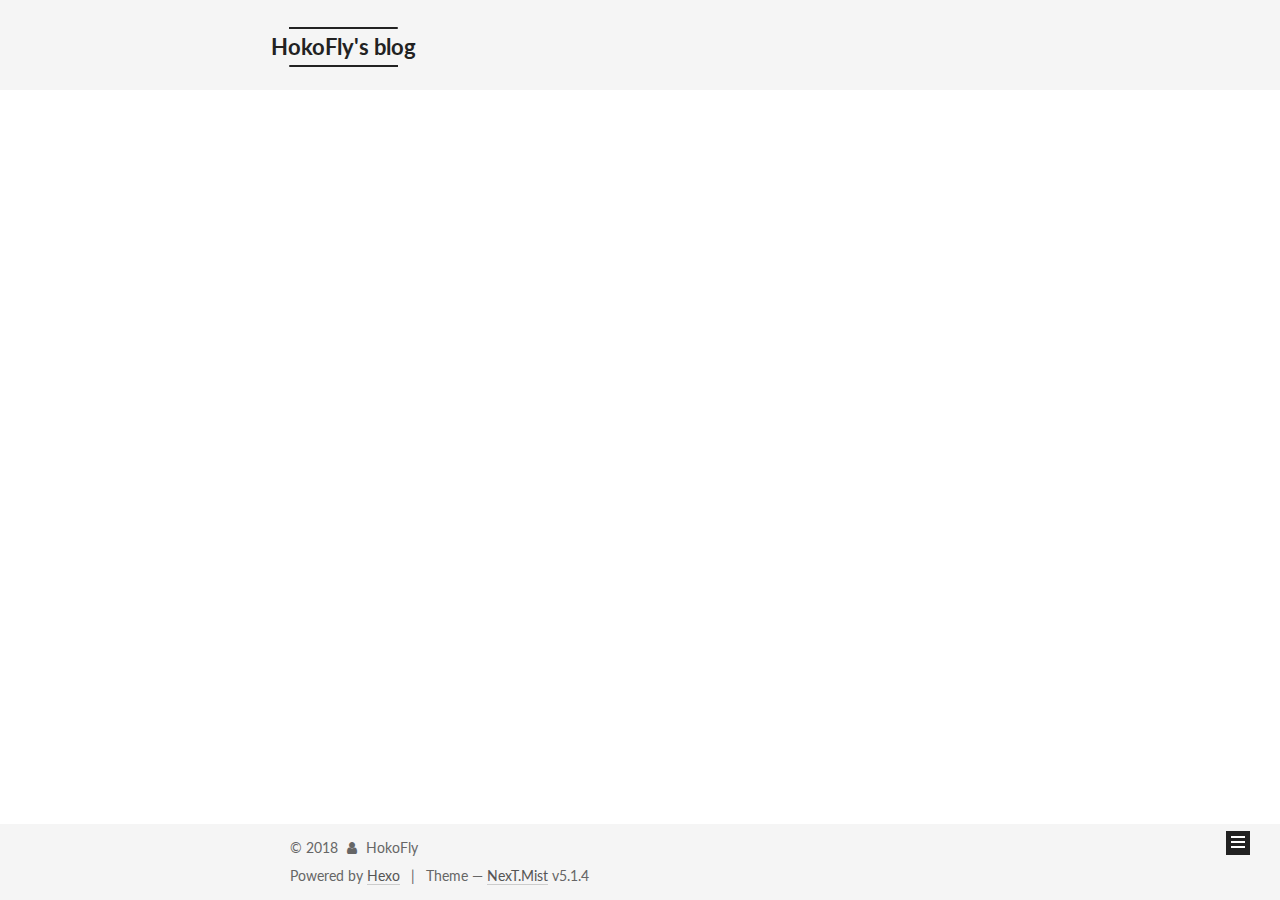
==== index.html @ 90f6cbaa "Site updated: 2018-04-08 17:43:08" ====
<!DOCTYPE html>



  


<html class="theme-next mist use-motion" lang="">
<head>
  <meta charset="UTF-8"/>
<meta http-equiv="X-UA-Compatible" content="IE=edge" />
<meta name="viewport" content="width=device-width, initial-scale=1, maximum-scale=1"/>
<meta name="theme-color" content="#222">









<meta http-equiv="Cache-Control" content="no-transform" />
<meta http-equiv="Cache-Control" content="no-siteapp" />
















  
  
  <link href="/lib/fancybox/source/jquery.fancybox.css?v=2.1.5" rel="stylesheet" type="text/css" />




  
  
  
  

  
    
    
  

  

  

  

  

  
    
    
    <link href="//fonts.googleapis.com/css?family=Lato:300,300italic,400,400italic,700,700italic&subset=latin,latin-ext" rel="stylesheet" type="text/css">
  






<link href="/lib/font-awesome/css/font-awesome.min.css?v=4.6.2" rel="stylesheet" type="text/css" />

<link href="/css/main.css?v=5.1.4" rel="stylesheet" type="text/css" />


  <link rel="apple-touch-icon" sizes="180x180" href="/images/apple-touch-icon-next.png?v=5.1.4">


  <link rel="icon" type="image/png" sizes="32x32" href="/images/favicon-32x32-next.png?v=5.1.4">


  <link rel="icon" type="image/png" sizes="16x16" href="/images/favicon-16x16-next.png?v=5.1.4">


  <link rel="mask-icon" href="/images/logo.svg?v=5.1.4" color="#222">





  <meta name="keywords" content="Hexo, NexT" />





  <link rel="alternate" href="/atom.xml" title="HokoFly's blog" type="application/atom+xml" />






<meta property="og:type" content="website">
<meta property="og:title" content="HokoFly&#39;s blog">
<meta property="og:url" content="https://hokofly.github.io/index.html">
<meta property="og:site_name" content="HokoFly&#39;s blog">
<meta property="og:locale" content="default">
<meta name="twitter:card" content="summary">
<meta name="twitter:title" content="HokoFly&#39;s blog">



<script type="text/javascript" id="hexo.configurations">
  var NexT = window.NexT || {};
  var CONFIG = {
    root: '/',
    scheme: 'Mist',
    version: '5.1.4',
    sidebar: {"position":"left","display":"post","offset":12,"b2t":false,"scrollpercent":false,"onmobile":false},
    fancybox: true,
    tabs: true,
    motion: {"enable":true,"async":false,"transition":{"post_block":"fadeIn","post_header":"slideDownIn","post_body":"slideDownIn","coll_header":"slideLeftIn","sidebar":"slideUpIn"}},
    duoshuo: {
      userId: '0',
      author: 'Author'
    },
    algolia: {
      applicationID: '',
      apiKey: '',
      indexName: '',
      hits: {"per_page":10},
      labels: {"input_placeholder":"Search for Posts","hits_empty":"We didn't find any results for the search: ${query}","hits_stats":"${hits} results found in ${time} ms"}
    }
  };
</script>



  <link rel="canonical" href="https://hokofly.github.io/"/>





  <title>HokoFly's blog</title>
  




<script>
  (function(i,s,o,g,r,a,m){i['GoogleAnalyticsObject']=r;i[r]=i[r]||function(){
            (i[r].q=i[r].q||[]).push(arguments)},i[r].l=1*new Date();a=s.createElement(o),
          m=s.getElementsByTagName(o)[0];a.async=1;a.src=g;m.parentNode.insertBefore(a,m)
  })(window,document,'script','https://www.google-analytics.com/analytics.js','ga');
  ga('create', 'UA-117153284-1', 'auto');
  ga('send', 'pageview');
</script>





</head>

<body itemscope itemtype="http://schema.org/WebPage" lang="default">

  
  
    
  

  <div class="container sidebar-position-left 
  page-home">
    <div class="headband"></div>

    <header id="header" class="header" itemscope itemtype="http://schema.org/WPHeader">
      <div class="header-inner"><div class="site-brand-wrapper">
  <div class="site-meta ">
    

    <div class="custom-logo-site-title">
      <a href="/"  class="brand" rel="start">
        <span class="logo-line-before"><i></i></span>
        <span class="site-title">HokoFly's blog</span>
        <span class="logo-line-after"><i></i></span>
      </a>
    </div>
      
        <p class="site-subtitle"></p>
      
  </div>

  <div class="site-nav-toggle">
    <button>
      <span class="btn-bar"></span>
      <span class="btn-bar"></span>
      <span class="btn-bar"></span>
    </button>
  </div>
</div>

<nav class="site-nav">
  

  
    <ul id="menu" class="menu">
      
        
        <li class="menu-item menu-item-home">
          <a href="/" rel="section">
            
              <i class="menu-item-icon fa fa-fw fa-home"></i> <br />
            
            Home
          </a>
        </li>
      
        
        <li class="menu-item menu-item-tags">
          <a href="/tags/" rel="section">
            
              <i class="menu-item-icon fa fa-fw fa-tags"></i> <br />
            
            Tags
          </a>
        </li>
      
        
        <li class="menu-item menu-item-categories">
          <a href="/categories/" rel="section">
            
              <i class="menu-item-icon fa fa-fw fa-th"></i> <br />
            
            Categories
          </a>
        </li>
      
        
        <li class="menu-item menu-item-archives">
          <a href="/archives/" rel="section">
            
              <i class="menu-item-icon fa fa-fw fa-archive"></i> <br />
            
            Archives
          </a>
        </li>
      

      
    </ul>
  

  
</nav>



 </div>
    </header>

    <main id="main" class="main">
      <div class="main-inner">
        <div class="content-wrap">
          <div id="content" class="content">
            
  <section id="posts" class="posts-expand">
    
      

  

  
  
  

  <article class="post post-type-normal" itemscope itemtype="http://schema.org/Article">
  
  
  
  <div class="post-block">
    <link itemprop="mainEntityOfPage" href="https://hokofly.github.io/2018/04/08/QUIC传输格式规范/">

    <span hidden itemprop="author" itemscope itemtype="http://schema.org/Person">
      <meta itemprop="name" content="HokoFly">
      <meta itemprop="description" content="">
      <meta itemprop="image" content="/images/avatar.jpeg">
    </span>

    <span hidden itemprop="publisher" itemscope itemtype="http://schema.org/Organization">
      <meta itemprop="name" content="HokoFly's blog">
    </span>

    
      <header class="post-header">

        
        
          <h1 class="post-title" itemprop="name headline">
                
                <a class="post-title-link" href="/2018/04/08/QUIC传输格式规范/" itemprop="url">QUIC传输格式规范</a></h1>
        

        <div class="post-meta">
          <span class="post-time">
            
              <span class="post-meta-item-icon">
                <i class="fa fa-calendar-o"></i>
              </span>
              
                <span class="post-meta-item-text">Posted on</span>
              
              <time title="Post created" itemprop="dateCreated datePublished" datetime="2018-04-08T14:44:13+08:00">
                2018-04-08
              </time>
            

            

            
          </span>

          
            <span class="post-category" >
            
              <span class="post-meta-divider">|</span>
            
              <span class="post-meta-item-icon">
                <i class="fa fa-folder-o"></i>
              </span>
              
                <span class="post-meta-item-text">In</span>
              
              
                <span itemprop="about" itemscope itemtype="http://schema.org/Thing">
                  <a href="/categories/协议/" itemprop="url" rel="index">
                    <span itemprop="name">协议</span>
                  </a>
                </span>

                
                
              
            </span>
          

          
            
          

          
          

          

          

          

        </div>
      </header>
    

    
    
    
    <div class="post-body" itemprop="articleBody">

      
      

      
        
          
          介绍(Introduction)QUIC (Quick UDP Internet Connection) is a new multiplexed and secure transport atop UDP, designed from the ground up and optimized for HTTP/2 semantics. While built with HTTP/2 as the primary application protocol, QUIC builds on decades of transport and security experience, and implements mechanisms that make it attractive as a modern general-purpose transport. QUIC provides multiplexing and flow control equivalent to HTTP/2, security equivalent to TLS, and connection semantics, reliability, and congestion control equivalent to TCP. 
QUIC (Quick UDP Internet Connection，快速UDP互联网连接) 是一个新的基于UDP的多路复用且安全的传输协议，它从头开始设计，且为 HTTP/2 语义做了优化。尽管以 HTTP/2 作为主要的应用协议而构建，然而 QUIC 的构建是基于传输和安全领域数十年的经验的，且实现了使它成为有吸引力的现代通用传输协议的机制。QUIC提供了等价于HTTP/2 的多路复用和流控，等价于 TLS 的安全机制，及等价于 TCP 的连接语义、可靠性和拥塞控制。
QUIC operates entirely in userspace, and is currently shipped to users as a part of the Chromium browser, enabling rapid deployment and experimentation. As a userspace transport atop UDP, QUIC allows innovations which have proven difficult to deploy with
          ...
          <!--noindex-->
          <div class="post-button text-center">
            <a class="btn" href="/2018/04/08/QUIC传输格式规范/#more" rel="contents">
              Read more &raquo;
            </a>
          </div>
          <!--/noindex-->
        
      
    </div>
    
    
    

    

    

    

    <footer class="post-footer">
      

      

      

      
      
        <div class="post-eof"></div>
      
    </footer>
  </div>
  
  
  
  </article>


    
  </section>

  


          </div>
          


          

        </div>
        
          
  
  <div class="sidebar-toggle">
    <div class="sidebar-toggle-line-wrap">
      <span class="sidebar-toggle-line sidebar-toggle-line-first"></span>
      <span class="sidebar-toggle-line sidebar-toggle-line-middle"></span>
      <span class="sidebar-toggle-line sidebar-toggle-line-last"></span>
    </div>
  </div>

  <aside id="sidebar" class="sidebar">
    
    <div class="sidebar-inner">

      

      

      <section class="site-overview-wrap sidebar-panel sidebar-panel-active">
        <div class="site-overview">
          <div class="site-author motion-element" itemprop="author" itemscope itemtype="http://schema.org/Person">
            
              <img class="site-author-image" itemprop="image"
                src="/images/avatar.jpeg"
                alt="HokoFly" />
            
              <p class="site-author-name" itemprop="name">HokoFly</p>
              <p class="site-description motion-element" itemprop="description"></p>
          </div>

          <nav class="site-state motion-element">

            
              <div class="site-state-item site-state-posts">
              
                <a href="/archives/">
              
                  <span class="site-state-item-count">1</span>
                  <span class="site-state-item-name">posts</span>
                </a>
              </div>
            

            
              
              
              <div class="site-state-item site-state-categories">
                <a href="/categories/index.html">
                  <span class="site-state-item-count">1</span>
                  <span class="site-state-item-name">categories</span>
                </a>
              </div>
            

            
              
              
              <div class="site-state-item site-state-tags">
                <a href="/tags/index.html">
                  <span class="site-state-item-count">1</span>
                  <span class="site-state-item-name">tags</span>
                </a>
              </div>
            

          </nav>

          
            <div class="feed-link motion-element">
              <a href="/atom.xml" rel="alternate">
                <i class="fa fa-rss"></i>
                RSS
              </a>
            </div>
          

          
            <div class="links-of-author motion-element">
                
                  <span class="links-of-author-item">
                    <a href="https://github.com/HokoFly" target="_blank" title="GitHub">
                      
                        <i class="fa fa-fw fa-github"></i>GitHub</a>
                  </span>
                
                  <span class="links-of-author-item">
                    <a href="mailto:yuxfzju@gmail.com" target="_blank" title="E-Mail">
                      
                        <i class="fa fa-fw fa-envelope"></i>E-Mail</a>
                  </span>
                
            </div>
          

          
          

          
          

          

        </div>
      </section>

      

      

    </div>
  </aside>


        
      </div>
    </main>

    <footer id="footer" class="footer">
      <div class="footer-inner">
        <div class="copyright">&copy; <span itemprop="copyrightYear">2018</span>
  <span class="with-love">
    <i class="fa fa-user"></i>
  </span>
  <span class="author" itemprop="copyrightHolder">HokoFly</span>

  
</div>


  <div class="powered-by">Powered by <a class="theme-link" target="_blank" href="https://hexo.io">Hexo</a></div>



  <span class="post-meta-divider">|</span>



  <div class="theme-info">Theme &mdash; <a class="theme-link" target="_blank" href="https://github.com/iissnan/hexo-theme-next">NexT.Mist</a> v5.1.4</div>




        







        
      </div>
    </footer>

    
      <div class="back-to-top">
        <i class="fa fa-arrow-up"></i>
        
      </div>
    

    

  </div>

  

<script type="text/javascript">
  if (Object.prototype.toString.call(window.Promise) !== '[object Function]') {
    window.Promise = null;
  }
</script>









  












  
  
    <script type="text/javascript" src="/lib/jquery/index.js?v=2.1.3"></script>
  

  
  
    <script type="text/javascript" src="/lib/fastclick/lib/fastclick.min.js?v=1.0.6"></script>
  

  
  
    <script type="text/javascript" src="/lib/jquery_lazyload/jquery.lazyload.js?v=1.9.7"></script>
  

  
  
    <script type="text/javascript" src="/lib/velocity/velocity.min.js?v=1.2.1"></script>
  

  
  
    <script type="text/javascript" src="/lib/velocity/velocity.ui.min.js?v=1.2.1"></script>
  

  
  
    <script type="text/javascript" src="/lib/fancybox/source/jquery.fancybox.pack.js?v=2.1.5"></script>
  


  


  <script type="text/javascript" src="/js/src/utils.js?v=5.1.4"></script>

  <script type="text/javascript" src="/js/src/motion.js?v=5.1.4"></script>



  
  

  

  


  <script type="text/javascript" src="/js/src/bootstrap.js?v=5.1.4"></script>



  


  




	





  





  












  





  

  

  

  
  

  

  

  

</body>
</html>
---- css/main.css ----
/* normalize.css v3.0.2 | MIT License | git.io/normalize */
html {
  font-family: sans-serif; /* 1 */
  -ms-text-size-adjust: 100%; /* 2 */
  -webkit-text-size-adjust: 100%; /* 2 */
}
body {
  margin: 0;
}
article,
aside,
details,
figcaption,
figure,
footer,
header,
hgroup,
main,
menu,
nav,
section,
summary {
  display: block;
}
audio,
canvas,
progress,
video {
  display: inline-block; /* 1 */
  vertical-align: baseline; /* 2 */
}
audio:not([controls]) {
  display: none;
  height: 0;
}
[hidden],
template {
  display: none;
}
a {
  background-color: transparent;
}
a:active,
a:hover {
  outline: 0;
}
abbr[title] {
  border-bottom: 1px dotted;
}
b,
strong {
  font-weight: bold;
}
dfn {
  font-style: italic;
}
h1 {
  font-size: 2em;
  margin: 0.67em 0;
}
mark {
  background: #ff0;
  color: #000;
}
small {
  font-size: 80%;
}
sub,
sup {
  font-size: 75%;
  line-height: 0;
  position: relative;
  vertical-align: baseline;
}
sup {
  top: -0.5em;
}
sub {
  bottom: -0.25em;
}
img {
  border: 0;
}
svg:not(:root) {
  overflow: hidden;
}
figure {
  margin: 1em 40px;
}
hr {
  -moz-box-sizing: content-box;
  box-sizing: content-box;
  height: 0;
}
pre {
  overflow: auto;
}
code,
kbd,
pre,
samp {
  font-family: monospace, monospace;
  font-size: 1em;
}
button,
input,
optgroup,
select,
textarea {
  color: inherit; /* 1 */
  font: inherit; /* 2 */
  margin: 0; /* 3 */
}
button {
  overflow: visible;
}
button,
select {
  text-transform: none;
}
button,
html input[type="button"],
input[type="reset"],
input[type="submit"] {
  -webkit-appearance: button; /* 2 */
  cursor: pointer; /* 3 */
}
button[disabled],
html input[disabled] {
  cursor: default;
}
button::-moz-focus-inner,
input::-moz-focus-inner {
  border: 0;
  padding: 0;
}
input {
  line-height: normal;
}
input[type="checkbox"],
input[type="radio"] {
  box-sizing: border-box; /* 1 */
  padding: 0; /* 2 */
}
input[type="number"]::-webkit-inner-spin-button,
input[type="number"]::-webkit-outer-spin-button {
  height: auto;
}
input[type="search"] {
  -webkit-appearance: textfield; /* 1 */
  -moz-box-sizing: content-box;
  -webkit-box-sizing: content-box; /* 2 */
  box-sizing: content-box;
}
input[type="search"]::-webkit-search-cancel-button,
input[type="search"]::-webkit-search-decoration {
  -webkit-appearance: none;
}
fieldset {
  border: 1px solid #c0c0c0;
  margin: 0 2px;
  padding: 0.35em 0.625em 0.75em;
}
legend {
  border: 0; /* 1 */
  padding: 0; /* 2 */
}
textarea {
  overflow: auto;
}
optgroup {
  font-weight: bold;
}
table {
  border-collapse: collapse;
  border-spacing: 0;
}
td,
th {
  padding: 0;
}
::selection {
  background: #262a30;
  color: #fff;
}
body {
  position: relative;
  font-family: 'Lato', "PingFang SC", "Microsoft YaHei", sans-serif;
  font-size: 14px;
  line-height: 2;
  color: #555;
  background: #fff;
}
@media (max-width: 767px) {
  body {
    padding-right: 0 !important;
  }
}
@media (min-width: 768px) and (max-width: 991px) {
  body {
    padding-right: 0 !important;
  }
}
@media (min-width: 1600px) {
  body {
    font-size: 16px;
  }
}
h1,
h2,
h3,
h4,
h5,
h6 {
  margin: 0;
  padding: 0;
  font-weight: bold;
  line-height: 1.5;
  font-family: 'Lato', "PingFang SC", "Microsoft YaHei", sans-serif;
}
h2,
h3,
h4,
h5,
h6 {
  margin: 20px 0 15px;
}
h1 {
  font-size: 24px;
}
@media (max-width: 767px) {
  h1 {
    font-size: 20px;
  }
}
h2 {
  font-size: 22px;
}
@media (max-width: 767px) {
  h2 {
    font-size: 18px;
  }
}
h3 {
  font-size: 20px;
}
@media (max-width: 767px) {
  h3 {
    font-size: 16px;
  }
}
h4 {
  font-size: 18px;
}
@media (max-width: 767px) {
  h4 {
    font-size: 14px;
  }
}
h5 {
  font-size: 16px;
}
@media (max-width: 767px) {
  h5 {
    font-size: 12px;
  }
}
h6 {
  font-size: 14px;
}
@media (max-width: 767px) {
  h6 {
    font-size: 10px;
  }
}
p {
  margin: 0 0 20px 0;
}
a {
  color: #555;
  text-decoration: none;
  outline: none;
  border-bottom: 1px solid #999;
  word-wrap: break-word;
}
a:hover {
  color: #222;
  border-bottom-color: #222;
}
blockquote {
  margin: 0;
  padding: 0;
}
img {
  display: block;
  margin: auto;
  max-width: 100%;
  height: auto;
}
hr {
  margin: 40px 0;
  height: 3px;
  border: none;
  background-color: #ddd;
  background-image: repeating-linear-gradient(-45deg, #fff, #fff 4px, transparent 4px, transparent 8px);
}
blockquote {
  padding: 0 15px;
  color: #666;
  border-left: 4px solid #ddd;
}
blockquote cite::before {
  content: "-";
  padding: 0 5px;
}
dt {
  font-weight: 700;
}
dd {
  margin: 0;
  padding: 0;
}
kbd {
  border: 1px solid #ccc;
  border-radius: 0.2em;
  box-shadow: 0.1em 0.1em 0.2em rgba(0,0,0,0.1);
  background-color: #f9f9f9;
  font-family: inherit;
  background-image: -webkit-linear-gradient(top, #eee, #fff, #eee);
  padding: 0.1em 0.3em;
  white-space: nowrap;
}
.text-left {
  text-align: left;
}
.text-center {
  text-align: center;
}
.text-right {
  text-align: right;
}
.text-justify {
  text-align: justify;
}
.text-nowrap {
  white-space: nowrap;
}
.text-lowercase {
  text-transform: lowercase;
}
.text-uppercase {
  text-transform: uppercase;
}
.text-capitalize {
  text-transform: capitalize;
}
.center-block {
  display: block;
  margin-left: auto;
  margin-right: auto;
}
.clearfix:before,
.clearfix:after {
  content: " ";
  display: table;
}
.clearfix:after {
  clear: both;
}
.pullquote {
  width: 45%;
}
.pullquote.left {
  float: left;
  margin-left: 5px;
  margin-right: 10px;
}
.pullquote.right {
  float: right;
  margin-left: 10px;
  margin-right: 5px;
}
.affix.affix.affix {
  position: fixed;
}
.translation {
  margin-top: -20px;
  font-size: 14px;
  color: #999;
}
.scrollbar-measure {
  width: 100px;
  height: 100px;
  overflow: scroll;
  position: absolute;
  top: -9999px;
}
.use-motion .motion-element {
  opacity: 0;
}
table {
  margin: 20px 0;
  width: 100%;
  border-collapse: collapse;
  border-spacing: 0;
  border: 1px solid #ddd;
  font-size: 14px;
  table-layout: fixed;
  word-wrap: break-all;
}
table>tbody>tr:nth-of-type(odd) {
  background-color: #f9f9f9;
}
table>tbody>tr:hover {
  background-color: #f5f5f5;
}
caption,
th,
td {
  padding: 8px;
  text-align: left;
  vertical-align: middle;
  font-weight: normal;
}
th,
td {
  border-bottom: 3px solid #ddd;
  border-right: 1px solid #eee;
}
th {
  padding-bottom: 10px;
  font-weight: 700;
}
td {
  border-bottom-width: 1px;
}
html,
body {
  height: 100%;
}
.container {
  position: relative;
  min-height: 100%;
}
.header-inner {
  margin: 0 auto;
  padding: 100px 0 70px;
  width: 700px;
}
@media (min-width: 1600px) {
  .container .header-inner {
    width: 900px;
  }
}
.main {
  padding-bottom: 150px;
}
.main-inner {
  margin: 0 auto;
  width: 700px;
}
@media (min-width: 1600px) {
  .container .main-inner {
    width: 900px;
  }
}
.footer {
  position: absolute;
  left: 0;
  bottom: 0;
  width: 100%;
  min-height: 50px;
}
.footer-inner {
  box-sizing: border-box;
  margin: 20px auto;
  width: 700px;
}
@media (min-width: 1600px) {
  .container .footer-inner {
    width: 900px;
  }
}
pre,
.highlight {
  overflow: auto;
  margin: 20px 0;
  padding: 0;
  font-size: 13px;
  color: #c5c8c6;
  background: #1d1f21;
  line-height: 1.6;
}
pre,
code {
  font-family: consolas, Menlo, "PingFang SC", "Microsoft YaHei", monospace;
}
code {
  padding: 2px 4px;
  word-wrap: break-word;
  color: #555;
  background: #eee;
  border-radius: 3px;
  font-size: 13px;
}
pre {
  padding: 10px;
}
pre code {
  padding: 0;
  color: #c5c8c6;
  background: none;
  text-shadow: none;
}
.highlight {
  border-radius: 1px;
}
.highlight pre {
  border: none;
  margin: 0;
  padding: 10px 0;
}
.highlight table {
  margin: 0;
  width: auto;
  border: none;
}
.highlight td {
  border: none;
  padding: 0;
}
.highlight figcaption {
  font-size: 1em;
  color: #c5c8c6;
  line-height: 1em;
  margin-bottom: 1em;
}
.highlight figcaption:before,
.highlight figcaption:after {
  content: " ";
  display: table;
}
.highlight figcaption:after {
  clear: both;
}
.highlight figcaption a {
  float: right;
  color: #c5c8c6;
}
.highlight figcaption a:hover {
  border-bottom-color: #c5c8c6;
}
.highlight .gutter pre {
  padding-left: 10px;
  padding-right: 10px;
  color: #888f96;
  text-align: right;
  background-color: #000;
}
.highlight .code pre {
  width: 100%;
  padding-left: 10px;
  padding-right: 10px;
  background-color: #1d1f21;
}
.highlight .line {
  height: 20px;
}
.gutter {
  -webkit-user-select: none;
  -moz-user-select: none;
  -ms-user-select: none;
  user-select: none;
}
.gist table {
  width: auto;
}
.gist table td {
  border: none;
}
pre .deletion {
  background: #008000;
}
pre .addition {
  background: #800000;
}
pre .meta {
  color: #b294bb;
}
pre .comment {
  color: #969896;
}
pre .variable,
pre .attribute,
pre .tag,
pre .regexp,
pre .ruby .constant,
pre .xml .tag .title,
pre .xml .pi,
pre .xml .doctype,
pre .html .doctype,
pre .css .id,
pre .css .class,
pre .css .pseudo {
  color: #c66;
}
pre .number,
pre .preprocessor,
pre .built_in,
pre .literal,
pre .params,
pre .constant,
pre .command {
  color: #de935f;
}
pre .ruby .class .title,
pre .css .rules .attribute,
pre .string,
pre .value,
pre .inheritance,
pre .header,
pre .ruby .symbol,
pre .xml .cdata,
pre .special,
pre .number,
pre .formula {
  color: #b5bd68;
}
pre .title,
pre .css .hexcolor {
  color: #8abeb7;
}
pre .function,
pre .python .decorator,
pre .python .title,
pre .ruby .function .title,
pre .ruby .title .keyword,
pre .perl .sub,
pre .javascript .title,
pre .coffeescript .title {
  color: #81a2be;
}
pre .keyword,
pre .javascript .function {
  color: #b294bb;
}
.full-image.full-image.full-image.full-image {
  border: none;
  max-width: 100%;
  width: auto;
  margin: 20px auto 25px;
}
@media (min-width: 992px) {
  .full-image.full-image.full-image.full-image {
    max-width: none;
    width: 110%;
    margin: 25px -5%;
  }
}
.blockquote-center,
.page-home .post-type-quote blockquote,
.page-post-detail .post-type-quote blockquote {
  position: relative;
  margin: 40px 0;
  padding: 0;
  border-left: none;
  text-align: center;
}
.blockquote-center::before,
.page-home .post-type-quote blockquote::before,
.page-post-detail .post-type-quote blockquote::before,
.blockquote-center::after,
.page-home .post-type-quote blockquote::after,
.page-post-detail .post-type-quote blockquote::after {
  position: absolute;
  content: ' ';
  display: block;
  width: 100%;
  height: 24px;
  opacity: 0.2;
  background-repeat: no-repeat;
  background-position: 0 -6px;
  background-size: 22px 22px;
}
.blockquote-center::before,
.page-home .post-type-quote blockquote::before,
.page-post-detail .post-type-quote blockquote::before {
  top: -20px;
  background-image: url("../images/quote-l.svg");
  border-top: 1px solid #ccc;
}
.blockquote-center::after,
.page-home .post-type-quote blockquote::after,
.page-post-detail .post-type-quote blockquote::after {
  bottom: -20px;
  background-image: url("../images/quote-r.svg");
  border-bottom: 1px solid #ccc;
  background-position: 100% 8px;
}
.blockquote-center p,
.page-home .post-type-quote blockquote p,
.page-post-detail .post-type-quote blockquote p,
.blockquote-center div,
.page-home .post-type-quote blockquote div,
.page-post-detail .post-type-quote blockquote div {
  text-align: center;
}
.post .post-body .group-picture img {
  box-sizing: border-box;
  padding: 0 3px;
  border: none;
}
.post .group-picture-row {
  overflow: hidden;
  margin-top: 6px;
}
.post .group-picture-row:first-child {
  margin-top: 0;
}
.post .group-picture-column {
  float: left;
}
.page-post-detail .post-body .group-picture-column {
  float: none;
  margin-top: 10px;
  width: auto !important;
}
.page-post-detail .post-body .group-picture-column img {
  margin: 0 auto;
}
.page-archive .group-picture-container {
  overflow: hidden;
}
.page-archive .group-picture-row {
  float: left;
}
.page-archive .group-picture-row:first-child {
  margin-top: 6px;
}
.page-archive .group-picture-column {
  max-width: 150px;
  max-height: 150px;
}
.post-body .note {
  position: relative;
  padding: 15px;
  margin-bottom: 20px;
  border: 1px solid #eee;
  border-left-width: 5px;
  border-radius: 3px;
}
.post-body .note h2,
.post-body .note h3,
.post-body .note h4,
.post-body .note h5,
.post-body .note h6 {
  margin-top: 0;
  margin-bottom: 0;
  border-bottom: initial;
  padding-top: 0 !important;
}
.post-body .note p:first-child,
.post-body .note ul:first-child,
.post-body .note ol:first-child,
.post-body .note table:first-child,
.post-body .note pre:first-child,
.post-body .note blockquote:first-child {
  margin-top: 0;
}
.post-body .note p:last-child,
.post-body .note ul:last-child,
.post-body .note ol:last-child,
.post-body .note table:last-child,
.post-body .note pre:last-child,
.post-body .note blockquote:last-child {
  margin-bottom: 0;
}
.post-body .note.default {
  border-left-color: #777;
}
.post-body .note.default h2,
.post-body .note.default h3,
.post-body .note.default h4,
.post-body .note.default h5,
.post-body .note.default h6 {
  color: #777;
}
.post-body .note.primary {
  border-left-color: #6f42c1;
}
.post-body .note.primary h2,
.post-body .note.primary h3,
.post-body .note.primary h4,
.post-body .note.primary h5,
.post-body .note.primary h6 {
  color: #6f42c1;
}
.post-body .note.info {
  border-left-color: #428bca;
}
.post-body .note.info h2,
.post-body .note.info h3,
.post-body .note.info h4,
.post-body .note.info h5,
.post-body .note.info h6 {
  color: #428bca;
}
.post-body .note.success {
  border-left-color: #5cb85c;
}
.post-body .note.success h2,
.post-body .note.success h3,
.post-body .note.success h4,
.post-body .note.success h5,
.post-body .note.success h6 {
  color: #5cb85c;
}
.post-body .note.warning {
  border-left-color: #f0ad4e;
}
.post-body .note.warning h2,
.post-body .note.warning h3,
.post-body .note.warning h4,
.post-body .note.warning h5,
.post-body .note.warning h6 {
  color: #f0ad4e;
}
.post-body .note.danger {
  border-left-color: #d9534f;
}
.post-body .note.danger h2,
.post-body .note.danger h3,
.post-body .note.danger h4,
.post-body .note.danger h5,
.post-body .note.danger h6 {
  color: #d9534f;
}
.post-body .label {
  display: inline;
  padding: 0 2px;
  white-space: nowrap;
}
.post-body .label.default {
  background-color: #f0f0f0;
}
.post-body .label.primary {
  background-color: #efe6f7;
}
.post-body .label.info {
  background-color: #e5f2f8;
}
.post-body .label.success {
  background-color: #e7f4e9;
}
.post-body .label.warning {
  background-color: #fcf6e1;
}
.post-body .label.danger {
  background-color: #fae8eb;
}
.post-body .tabs {
  position: relative;
  display: block;
  margin-bottom: 20px;
  padding-top: 10px;
}
.post-body .tabs ul.nav-tabs {
  margin: 0;
  padding: 0;
  display: flex;
  margin-bottom: -1px;
}
@media (max-width: 413px) {
  .post-body .tabs ul.nav-tabs {
    display: block;
    margin-bottom: 5px;
  }
}
.post-body .tabs ul.nav-tabs li.tab {
  list-style-type: none !important;
  margin: 0 0.25em 0 0;
  border-top: 3px solid transparent;
  border-left: 1px solid transparent;
  border-right: 1px solid transparent;
}
@media (max-width: 413px) {
  .post-body .tabs ul.nav-tabs li.tab {
    margin: initial;
    border-top: 1px solid transparent;
    border-left: 3px solid transparent;
    border-right: 1px solid transparent;
    border-bottom: 1px solid transparent;
  }
}
.post-body .tabs ul.nav-tabs li.tab a {
  outline: 0;
  border-bottom: initial;
  display: block;
  line-height: 1.8em;
  padding: 0.25em 0.75em;
  transition-duration: 0.2s;
  transition-timing-function: ease-out;
  transition-delay: 0s;
}
.post-body .tabs ul.nav-tabs li.tab a i {
  width: 1.285714285714286em;
}
.post-body .tabs ul.nav-tabs li.tab.active {
  border-top: 3px solid #fc6423;
  border-left: 1px solid #ddd;
  border-right: 1px solid #ddd;
  background-color: #fff;
}
@media (max-width: 413px) {
  .post-body .tabs ul.nav-tabs li.tab.active {
    border-top: 1px solid #ddd;
    border-left: 3px solid #fc6423;
    border-right: 1px solid #ddd;
    border-bottom: 1px solid #ddd;
  }
}
.post-body .tabs ul.nav-tabs li.tab.active a {
  cursor: default;
  color: #555;
}
.post-body .tabs .tab-content {
  background-color: #fff;
}
.post-body .tabs .tab-content .tab-pane {
  border: 1px solid #ddd;
  padding: 20px 20px 0 20px;
}
.post-body .tabs .tab-content .tab-pane:not(.active) {
  display: none !important;
}
.post-body .tabs .tab-content .tab-pane.active {
  display: block !important;
}
.btn {
  display: inline-block;
  padding: 0 20px;
  font-size: 14px;
  color: #555;
  background: transparent;
  border: 2px solid #222;
  text-decoration: none;
  border-radius: 0;
  transition-property: background-color;
  transition-duration: 0.2s;
  transition-timing-function: ease-in-out;
  transition-delay: 0s;
  line-height: 2;
}
.btn:hover {
  border-color: #222;
  color: #222;
  background: #fff;
}
.btn +.btn {
  margin: 0 0 8px 8px;
}
.btn .fa-fw {
  width: 1.285714285714286em;
  text-align: left;
}
.btn-bar {
  display: block;
  width: 22px;
  height: 2px;
  background: #555;
  border-radius: 1px;
}
.btn-bar+.btn-bar {
  margin-top: 4px;
}
.pagination {
  margin: 120px 0 40px;
  text-align: center;
  border-top: 1px solid #eee;
}
.page-number-basic,
.pagination .prev,
.pagination .next,
.pagination .page-number,
.pagination .space {
  display: inline-block;
  position: relative;
  top: -1px;
  margin: 0 10px;
  padding: 0 11px;
}
@media (max-width: 767px) {
  .page-number-basic,
  .pagination .prev,
  .pagination .next,
  .pagination .page-number,
  .pagination .space {
    margin: 0 5px;
  }
}
.pagination .prev,
.pagination .next,
.pagination .page-number {
  border-bottom: 0;
  border-top: 1px solid #eee;
  transition-property: border-color;
  transition-duration: 0.2s;
  transition-timing-function: ease-in-out;
  transition-delay: 0s;
}
.pagination .prev:hover,
.pagination .next:hover,
.pagination .page-number:hover {
  border-top-color: #222;
}
.pagination .space {
  padding: 0;
  margin: 0;
}
.pagination .prev {
  margin-left: 0;
}
.pagination .next {
  margin-right: 0;
}
.pagination .page-number.current {
  color: #fff;
  background: #ccc;
  border-top-color: #ccc;
}
@media (max-width: 767px) {
  .pagination {
    border-top: none;
  }
  .pagination .prev,
  .pagination .next,
  .pagination .page-number {
    margin-bottom: 10px;
    border-top: 0;
    border-bottom: 1px solid #eee;
    padding: 0 10px;
  }
  .pagination .prev:hover,
  .pagination .next:hover,
  .pagination .page-number:hover {
    border-bottom-color: #222;
  }
}
.comments {
  margin: 60px 20px 0;
}
.tag-cloud {
  text-align: center;
}
.tag-cloud a {
  display: inline-block;
  margin: 10px;
}
.back-to-top {
  box-sizing: border-box;
  position: fixed;
  bottom: -100px;
  right: 30px;
  z-index: 1050;
  padding: 0 6px;
  width: 24px;
  background: #222;
  font-size: 12px;
  opacity: 1;
  color: #fff;
  cursor: pointer;
  text-align: center;
  -webkit-transform: translateZ(0);
  transition-property: bottom;
  transition-duration: 0.2s;
  transition-timing-function: ease-in-out;
  transition-delay: 0s;
}
@media (min-width: 768px) and (max-width: 991px) {
  .back-to-top {
    display: none !important;
  }
}
@media (max-width: 767px) {
  .back-to-top {
    display: none !important;
  }
}
.back-to-top.back-to-top-on {
  bottom: 19px;
}
.header {
  background: transparent;
}
.header-inner {
  position: relative;
}
.headband {
  height: 3px;
  background: #222;
}
.site-meta {
  margin: 0;
  text-align: left;
}
@media (max-width: 767px) {
  .site-meta {
    text-align: center;
  }
}
.brand {
  position: relative;
  display: inline-block;
  padding: 0 40px;
  color: #222;
  background: #222;
  border-bottom: none;
}
.brand:hover {
  color: #222;
}
.logo {
  display: inline-block;
  margin-right: 5px;
  line-height: 36px;
  vertical-align: top;
}
.site-title {
  display: inline-block;
  vertical-align: top;
  line-height: 36px;
  font-size: 20px;
  font-weight: normal;
  font-family: 'Lato', "PingFang SC", "Microsoft YaHei", sans-serif;
}
.site-subtitle {
  margin-top: 10px;
  font-size: 13px;
  color: #999;
}
.use-motion .brand {
  opacity: 0;
}
.use-motion .logo,
.use-motion .site-title,
.use-motion .site-subtitle {
  opacity: 0;
  position: relative;
  top: -10px;
}
.site-nav-toggle {
  display: none;
  position: absolute;
  top: 10px;
  left: 10px;
}
@media (max-width: 767px) {
  .site-nav-toggle {
    display: block;
  }
}
.site-nav-toggle button {
  margin-top: 2px;
  padding: 9px 10px;
  background: transparent;
  border: none;
}
@media (max-width: 767px) {
  .site-nav {
    display: none;
    margin: 0 -10px;
    padding: 0 10px;
    clear: both;
    border-top: 1px solid #ddd;
  }
}
@media (min-width: 768px) and (max-width: 991px) {
  .site-nav {
    display: block !important;
  }
}
@media (min-width: 992px) {
  .site-nav {
    display: block !important;
  }
}
.menu {
  margin-top: 20px;
  padding-left: 0;
  text-align: center;
}
.menu .menu-item {
  display: inline-block;
  margin: 0 10px;
  list-style: none;
}
@media screen and (max-width: 767px) {
  .menu .menu-item {
    margin-top: 10px;
  }
}
.menu .menu-item a {
  display: block;
  font-size: 13px;
  line-height: inherit;
  border-bottom: 1px solid transparent;
  transition-property: border-color;
  transition-duration: 0.2s;
  transition-timing-function: ease-in-out;
  transition-delay: 0s;
}
.menu .menu-item a:hover {
  border-bottom-color: #222;
}
.menu .menu-item .fa {
  margin-right: 5px;
}
.use-motion .menu-item {
  opacity: 0;
}
.post-body {
  font-family: 'Lato', "PingFang SC", "Microsoft YaHei", sans-serif;
}
@media (max-width: 767px) {
  .post-body {
    word-break: break-word;
  }
}
.post-body .fancybox img {
  display: block !important;
  margin: 0 auto;
  cursor: pointer;
  cursor: zoom-in;
  cursor: -webkit-zoom-in;
}
.post-body .image-caption,
.post-body .figure .caption {
  margin: -20px auto 15px;
  text-align: center;
  font-size: 14px;
  color: #999;
  font-weight: bold;
  line-height: 1;
}
.post-sticky-flag {
  display: inline-block;
  font-size: 16px;
  -ms-transform: rotate(30deg);
  -webkit-transform: rotate(30deg);
  -moz-transform: rotate(30deg);
  -ms-transform: rotate(30deg);
  -o-transform: rotate(30deg);
  transform: rotate(30deg);
}
.use-motion .post-block,
.use-motion .pagination,
.use-motion .comments {
  opacity: 0;
}
.use-motion .post-header {
  opacity: 0;
}
.use-motion .post-body {
  opacity: 0;
}
.use-motion .collection-title {
  opacity: 0;
}
.posts-expand {
  padding-top: 40px;
}
@media (max-width: 767px) {
  .posts-expand {
    margin: 0 20px;
  }
  .post-body pre .gutter pre {
    padding-right: 10px;
  }
  .post-body .highlight {
    margin-left: 0px;
    margin-right: 0px;
    padding: 0;
  }
  .post-body .highlight .gutter pre {
    padding-right: 10px;
  }
}
@media (min-width: 992px) {
  .posts-expand .post-body {
    text-align: justify;
  }
}
.posts-expand .post-body h2,
.posts-expand .post-body h3,
.posts-expand .post-body h4,
.posts-expand .post-body h5,
.posts-expand .post-body h6 {
  padding-top: 10px;
}
.posts-expand .post-body h2 .header-anchor,
.posts-expand .post-body h3 .header-anchor,
.posts-expand .post-body h4 .header-anchor,
.posts-expand .post-body h5 .header-anchor,
.posts-expand .post-body h6 .header-anchor {
  float: right;
  margin-left: 10px;
  color: #ccc;
  border-bottom-style: none;
  visibility: hidden;
}
.posts-expand .post-body h2 .header-anchor:hover,
.posts-expand .post-body h3 .header-anchor:hover,
.posts-expand .post-body h4 .header-anchor:hover,
.posts-expand .post-body h5 .header-anchor:hover,
.posts-expand .post-body h6 .header-anchor:hover {
  color: inherit;
}
.posts-expand .post-body h2:hover .header-anchor,
.posts-expand .post-body h3:hover .header-anchor,
.posts-expand .post-body h4:hover .header-anchor,
.posts-expand .post-body h5:hover .header-anchor,
.posts-expand .post-body h6:hover .header-anchor {
  visibility: visible;
}
.posts-expand .post-body ul li {
  list-style: circle;
}
.posts-expand .post-body img {
  box-sizing: border-box;
  margin: auto;
  padding: 3px;
  border: 1px solid #ddd;
}
.posts-expand .post-body .fancybox img {
  margin: 0 auto 25px;
}
@media (max-width: 767px) {
  .posts-collapse {
    margin: 0 20px;
  }
  .posts-collapse .post-title,
  .posts-collapse .post-meta {
    display: block;
    width: auto;
    text-align: left;
  }
}
.posts-collapse {
  position: relative;
  z-index: 1010;
  margin-left: 0;
}
.posts-collapse::after {
  content: " ";
  position: absolute;
  top: 20px;
  left: 0;
  margin-left: -2px;
  width: 4px;
  height: 100%;
  background: #f5f5f5;
  z-index: -1;
}
@media (max-width: 767px) {
  .posts-collapse {
    margin: 0 20px;
  }
}
.posts-collapse .collection-title {
  position: relative;
  margin: 60px 0;
}
.posts-collapse .collection-title h1,
.posts-collapse .collection-title h2 {
  margin-left: 20px;
}
.posts-collapse .collection-title small {
  color: #bbb;
  margin-left: 5px;
}
.posts-collapse .collection-title::before {
  content: " ";
  position: absolute;
  left: 0;
  top: 50%;
  margin-left: -4px;
  margin-top: -4px;
  width: 8px;
  height: 8px;
  background: #bbb;
  border-radius: 50%;
}
.posts-collapse .post {
  margin: 30px 0;
}
.posts-collapse .post-header {
  position: relative;
  transition-duration: 0.2s;
  transition-timing-function: ease-in-out;
  transition-delay: 0s;
  transition-property: border;
  border-bottom: 1px dashed #ccc;
}
.posts-collapse .post-header::before {
  content: " ";
  position: absolute;
  left: 0;
  top: 12px;
  width: 6px;
  height: 6px;
  margin-left: -4px;
  background: #bbb;
  border-radius: 50%;
  border: 1px solid #fff;
  transition-duration: 0.2s;
  transition-timing-function: ease-in-out;
  transition-delay: 0s;
  transition-property: background;
}
.posts-collapse .post-header:hover {
  border-bottom-color: #666;
}
.posts-collapse .post-header:hover::before {
  background: #222;
}
.posts-collapse .post-meta {
  position: absolute;
  font-size: 12px;
  left: 20px;
  top: 5px;
}
.posts-collapse .post-comments-count {
  display: none;
}
.posts-collapse .post-title {
  margin-left: 60px;
  font-size: 16px;
  font-weight: normal;
  line-height: inherit;
}
.posts-collapse .post-title::after {
  margin-left: 3px;
  opacity: 0.6;
}
.posts-collapse .post-title a {
  color: #666;
  border-bottom: none;
}
.page-home .post-type-quote .post-header,
.page-post-detail .post-type-quote .post-header,
.page-home .post-type-quote .post-tags,
.page-post-detail .post-type-quote .post-tags {
  display: none;
}
.posts-expand .post-title {
  text-align: center;
  word-break: break-word;
  font-weight: 400;
}
.posts-expand .post-title-link {
  display: inline-block;
  position: relative;
  color: #555;
  border-bottom: none;
  line-height: 1.2;
  vertical-align: top;
}
.posts-expand .post-title-link::before {
  content: "";
  position: absolute;
  width: 100%;
  height: 2px;
  bottom: 0;
  left: 0;
  background-color: #000;
  visibility: hidden;
  -webkit-transform: scaleX(0);
  -moz-transform: scaleX(0);
  -ms-transform: scaleX(0);
  -o-transform: scaleX(0);
  transform: scaleX(0);
  transition-duration: 0.2s;
  transition-timing-function: ease-in-out;
  transition-delay: 0s;
}
.posts-expand .post-title-link:hover::before {
  visibility: visible;
  -webkit-transform: scaleX(1);
  -moz-transform: scaleX(1);
  -ms-transform: scaleX(1);
  -o-transform: scaleX(1);
  transform: scaleX(1);
}
.posts-expand .post-title-link .fa {
  font-size: 16px;
}
.posts-expand .post-meta {
  margin: 3px 0 60px 0;
  color: #999;
  font-family: 'Lato', "PingFang SC", "Microsoft YaHei", sans-serif;
  font-size: 12px;
  text-align: center;
}
.posts-expand .post-meta .post-category-list {
  display: inline-block;
  margin: 0;
  padding: 3px;
}
.posts-expand .post-meta .post-category-list-link {
  color: #999;
}
.posts-expand .post-meta .post-description {
  font-size: 14px;
  margin-top: 2px;
}
.post-meta-divider {
  margin: 0 0.5em;
}
.post-meta-item-icon {
  margin-right: 3px;
}
@media (min-width: 768px) and (max-width: 991px) {
  .post-meta-item-icon {
    display: inline-block;
  }
}
@media (max-width: 767px) {
  .post-meta-item-icon {
    display: inline-block;
  }
}
@media (min-width: 768px) and (max-width: 991px) {
  .post-meta-item-text {
    display: none;
  }
}
@media (max-width: 767px) {
  .post-meta-item-text {
    display: none;
  }
}
@media (max-width: 767px) {
  .posts-expand .post-comments-count {
    display: none;
  }
}
.post-button {
  margin-top: 40px;
}
.posts-expand .post-tags {
  margin-top: 40px;
  text-align: center;
}
.posts-expand .post-tags a {
  display: inline-block;
  margin-right: 10px;
  font-size: 13px;
}
.post-nav {
  display: table;
  margin-top: 15px;
  width: 100%;
  border-top: 1px solid #eee;
}
.post-nav-divider {
  display: table-cell;
  width: 10%;
}
.post-nav-item {
  display: table-cell;
  padding: 10px 0 0 0;
  width: 45%;
  vertical-align: top;
}
.post-nav-item a {
  position: relative;
  display: block;
  line-height: 25px;
  font-size: 14px;
  color: #555;
  border-bottom: none;
}
.post-nav-item a:hover {
  color: #222;
  border-bottom: none;
}
.post-nav-item a:active {
  top: 2px;
}
.post-nav-item .fa {
  position: absolute;
  top: 8px;
  left: 0;
  font-size: 12px;
}
.post-nav-next a {
  padding-left: 15px;
}
.post-nav-prev {
  text-align: right;
}
.post-nav-prev a {
  padding-right: 15px;
}
.post-nav-prev .fa {
  right: 0;
  left: auto;
}
.posts-expand .post-eof {
  display: block;
  margin: 80px auto 60px;
  width: 8%;
  height: 1px;
  background: #ccc;
  text-align: center;
}
.post:last-child .post-eof.post-eof.post-eof {
  display: none;
}
.post-gallery {
  display: table;
  table-layout: fixed;
  width: 100%;
  border-collapse: separate;
}
.post-gallery-row {
  display: table-row;
}
.post-gallery .post-gallery-img {
  display: table-cell;
  text-align: center;
  vertical-align: middle;
  border: none;
}
.post-gallery .post-gallery-img img {
  max-width: 100%;
  max-height: 100%;
  border: none;
}
.fancybox-close,
.fancybox-close:hover {
  border: none;
}
.rtl.post-body p,
.rtl.post-body a,
.rtl.post-body h1,
.rtl.post-body h2,
.rtl.post-body h3,
.rtl.post-body h4,
.rtl.post-body h5,
.rtl.post-body h6,
.rtl.post-body li,
.rtl.post-body ul,
.rtl.post-body ol {
  direction: rtl;
  font-family: UKIJ Ekran;
}
.rtl.post-title {
  font-family: UKIJ Ekran;
}
.sidebar {
  position: fixed;
  right: 0;
  top: 0;
  bottom: 0;
  width: 0;
  z-index: 1040;
  box-shadow: inset 0 2px 6px #000;
  background: #222;
  -webkit-transform: translateZ(0);
}
.sidebar a {
  color: #999;
  border-bottom-color: #555;
}
.sidebar a:hover {
  color: #eee;
}
@media (min-width: 768px) and (max-width: 991px) {
  .sidebar {
    display: none !important;
  }
}
@media (max-width: 767px) {
  .sidebar {
    display: none !important;
  }
}
.sidebar-inner {
  position: relative;
  padding: 20px 10px;
  color: #999;
  text-align: center;
}
.site-overview-wrap {
  overflow: hidden;
}
.site-overview {
  overflow-y: auto;
  overflow-x: hidden;
}
.sidebar-toggle {
  position: fixed;
  right: 30px;
  bottom: 45px;
  width: 14px;
  height: 14px;
  padding: 5px;
  background: #222;
  line-height: 0;
  z-index: 1050;
  cursor: pointer;
  -webkit-transform: translateZ(0);
}
@media (min-width: 768px) and (max-width: 991px) {
  .sidebar-toggle {
    display: none !important;
  }
}
@media (max-width: 767px) {
  .sidebar-toggle {
    display: none !important;
  }
}
.sidebar-toggle-line {
  position: relative;
  display: inline-block;
  vertical-align: top;
  height: 2px;
  width: 100%;
  background: #fff;
  margin-top: 3px;
}
.sidebar-toggle-line:first-child {
  margin-top: 0;
}
.site-author-image {
  display: block;
  margin: 0 auto;
  padding: 2px;
  max-width: 96px;
  height: auto;
  border: 2px solid #333;
}
.site-author-name {
  margin: 5px 0 0;
  text-align: center;
  color: #f5f5f5;
  font-weight: normal;
}
.site-description {
  margin-top: 5px;
  text-align: center;
  font-size: 14px;
  color: #999;
}
.site-state {
  overflow: hidden;
  line-height: 1.4;
  white-space: nowrap;
  text-align: center;
}
.site-state-item {
  display: inline-block;
  padding: 0 15px;
  border-left: 1px solid #333;
}
.site-state-item:first-child {
  border-left: none;
}
.site-state-item a {
  border-bottom: none;
}
.site-state-item-count {
  display: block;
  text-align: center;
  color: inherit;
  font-weight: 600;
  font-size: 18px;
}
.site-state-item-name {
  font-size: 13px;
  color: inherit;
}
.feed-link {
  margin-top: 20px;
}
.feed-link a {
  display: inline-block;
  padding: 0 15px;
  color: #fc6423;
  border: 1px solid #fc6423;
  border-radius: 4px;
}
.feed-link a i {
  color: #fc6423;
  font-size: 14px;
}
.feed-link a:hover {
  color: #fff;
  background: #fc6423;
}
.feed-link a:hover i {
  color: #fff;
}
.links-of-author {
  margin-top: 20px;
}
.links-of-author a {
  display: inline-block;
  vertical-align: middle;
  margin-right: 10px;
  margin-bottom: 10px;
  border-bottom-color: #555;
  font-size: 13px;
}
.links-of-author a:before {
  display: inline-block;
  vertical-align: middle;
  margin-right: 3px;
  content: " ";
  width: 4px;
  height: 4px;
  border-radius: 50%;
  background: #08bab9;
}
.links-of-blogroll {
  font-size: 13px;
}
.links-of-blogroll-title {
  margin-top: 20px;
  font-size: 14px;
  font-weight: 600;
}
.links-of-blogroll-list {
  margin: 0;
  padding: 0;
  list-style: none;
}
.links-of-blogroll-item {
  padding: 2px 10px;
}
.links-of-blogroll-item a {
  max-width: 280px;
  box-sizing: border-box;
  display: inline-block;
  overflow: hidden;
  white-space: nowrap;
  text-overflow: ellipsis;
}
.sidebar-nav {
  margin: 0 0 20px;
  padding-left: 0;
}
.sidebar-nav li {
  display: inline-block;
  cursor: pointer;
  border-bottom: 1px solid transparent;
  font-size: 14px;
  color: #555;
}
.sidebar-nav li:hover {
  color: #f5f5f5;
}
.page-post-detail .sidebar-nav-toc {
  padding: 0 5px;
}
.page-post-detail .sidebar-nav-overview {
  margin-left: 10px;
}
.sidebar-nav .sidebar-nav-active {
  color: #87daff;
  border-bottom-color: #87daff;
}
.sidebar-nav .sidebar-nav-active:hover {
  color: #87daff;
}
.sidebar-panel {
  display: none;
}
.sidebar-panel-active {
  display: block;
}
.post-toc-empty {
  font-size: 14px;
  color: #666;
}
.post-toc-wrap {
  overflow: hidden;
}
.post-toc {
  overflow: auto;
}
.post-toc ol {
  margin: 0;
  padding: 0 2px 5px 10px;
  text-align: left;
  list-style: none;
  font-size: 14px;
}
.post-toc ol > ol {
  padding-left: 0;
}
.post-toc ol a {
  transition-duration: 0.2s;
  transition-timing-function: ease-in-out;
  transition-delay: 0s;
  transition-property: all;
  color: #999;
  border-bottom-color: #555;
}
.post-toc ol a:hover {
  color: #ccc;
  border-bottom-color: #ccc;
}
.post-toc .nav-item {
  overflow: hidden;
  text-overflow: ellipsis;
  text-align: justify;
  white-space: nowrap;
  line-height: 1.8;
}
.post-toc .nav .nav-child {
  display: none;
}
.post-toc .nav .active > .nav-child {
  display: block;
}
.post-toc .nav .active-current > .nav-child {
  display: block;
}
.post-toc .nav .active-current > .nav-child > .nav-item {
  display: block;
}
.post-toc .nav .active > a {
  color: #87daff;
  border-bottom-color: #87daff;
}
.post-toc .nav .active-current > a {
  color: #87daff;
}
.post-toc .nav .active-current > a:hover {
  color: #87daff;
}
.footer {
  font-size: 14px;
  color: #999;
}
.footer img {
  border: none;
}
.footer-inner {
  text-align: center;
}
.with-love {
  display: inline-block;
  margin: 0 5px;
}
.powered-by,
.theme-info {
  display: inline-block;
}
.cc-license {
  margin-top: 10px;
  text-align: center;
}
.cc-license .cc-opacity {
  opacity: 0.7;
  border-bottom: none;
}
.cc-license .cc-opacity:hover {
  opacity: 0.9;
}
.cc-license img {
  display: inline-block;
}
.theme-next #ds-thread #ds-reset {
  color: #555;
}
.theme-next #ds-thread #ds-reset .ds-replybox {
  margin-bottom: 30px;
}
.theme-next #ds-thread #ds-reset .ds-replybox .ds-avatar,
.theme-next #ds-reset .ds-avatar img {
  box-shadow: none;
}
.theme-next #ds-thread #ds-reset .ds-textarea-wrapper {
  border-color: #c7d4e1;
  background: none;
  border-top-right-radius: 3px;
  border-top-left-radius: 3px;
}
.theme-next #ds-thread #ds-reset .ds-textarea-wrapper textarea {
  height: 60px;
}
.theme-next #ds-reset .ds-rounded-top {
  border-radius: 0;
}
.theme-next #ds-thread #ds-reset .ds-post-toolbar {
  box-sizing: border-box;
  border: 1px solid #c7d4e1;
  background: #f6f8fa;
}
.theme-next #ds-thread #ds-reset .ds-post-options {
  height: 40px;
  border: none;
  background: none;
}
.theme-next #ds-thread #ds-reset .ds-toolbar-buttons {
  top: 11px;
}
.theme-next #ds-thread #ds-reset .ds-sync {
  top: 5px;
}
.theme-next #ds-thread #ds-reset .ds-post-button {
  top: 4px;
  right: 5px;
  width: 90px;
  height: 30px;
  border: 1px solid #c5ced7;
  border-radius: 3px;
  background-image: linear-gradient(#fbfbfc, #f5f7f9);
  color: #60676d;
}
.theme-next #ds-thread #ds-reset .ds-post-button:hover {
  background-position: 0 -30px;
  color: #60676d;
}
.theme-next #ds-thread #ds-reset .ds-comments-info {
  padding: 10px 0;
}
.theme-next #ds-thread #ds-reset .ds-sort {
  display: none;
}
.theme-next #ds-thread #ds-reset li.ds-tab a.ds-current {
  border: none;
  background: #f6f8fa;
  color: #60676d;
}
.theme-next #ds-thread #ds-reset li.ds-tab a.ds-current:hover {
  background-color: #e9f0f7;
  color: #60676d;
}
.theme-next #ds-thread #ds-reset li.ds-tab a {
  border-radius: 2px;
  padding: 5px;
}
.theme-next #ds-thread #ds-reset .ds-login-buttons p {
  color: #999;
  line-height: 36px;
}
.theme-next #ds-thread #ds-reset .ds-login-buttons .ds-service-list li {
  height: 28px;
}
.theme-next #ds-thread #ds-reset .ds-service-list a {
  background: none;
  padding: 5px;
  border: 1px solid;
  border-radius: 3px;
  text-align: center;
}
.theme-next #ds-thread #ds-reset .ds-service-list a:hover {
  color: #fff;
  background: #666;
}
.theme-next #ds-thread #ds-reset .ds-service-list .ds-weibo {
  color: #fc9b00;
  border-color: #fc9b00;
}
.theme-next #ds-thread #ds-reset .ds-service-list .ds-weibo:hover {
  background: #fc9b00;
}
.theme-next #ds-thread #ds-reset .ds-service-list .ds-qq {
  color: #60a3ec;
  border-color: #60a3ec;
}
.theme-next #ds-thread #ds-reset .ds-service-list .ds-qq:hover {
  background: #60a3ec;
}
.theme-next #ds-thread #ds-reset .ds-service-list .ds-renren {
  color: #2e7ac4;
  border-color: #2e7ac4;
}
.theme-next #ds-thread #ds-reset .ds-service-list .ds-renren:hover {
  background: #2e7ac4;
}
.theme-next #ds-thread #ds-reset .ds-service-list .ds-douban {
  color: #37994c;
  border-color: #37994c;
}
.theme-next #ds-thread #ds-reset .ds-service-list .ds-douban:hover {
  background: #37994c;
}
.theme-next #ds-thread #ds-reset .ds-service-list .ds-kaixin {
  color: #fef20d;
  border-color: #fef20d;
}
.theme-next #ds-thread #ds-reset .ds-service-list .ds-kaixin:hover {
  background: #fef20d;
}
.theme-next #ds-thread #ds-reset .ds-service-list .ds-netease {
  color: #f00;
  border-color: #f00;
}
.theme-next #ds-thread #ds-reset .ds-service-list .ds-netease:hover {
  background: #f00;
}
.theme-next #ds-thread #ds-reset .ds-service-list .ds-sohu {
  color: #ffcb05;
  border-color: #ffcb05;
}
.theme-next #ds-thread #ds-reset .ds-service-list .ds-sohu:hover {
  background: #ffcb05;
}
.theme-next #ds-thread #ds-reset .ds-service-list .ds-baidu {
  color: #2831e0;
  border-color: #2831e0;
}
.theme-next #ds-thread #ds-reset .ds-service-list .ds-baidu:hover {
  background: #2831e0;
}
.theme-next #ds-thread #ds-reset .ds-service-list .ds-google {
  color: #166bec;
  border-color: #166bec;
}
.theme-next #ds-thread #ds-reset .ds-service-list .ds-google:hover {
  background: #166bec;
}
.theme-next #ds-thread #ds-reset .ds-service-list .ds-weixin {
  color: #00ce0d;
  border-color: #00ce0d;
}
.theme-next #ds-thread #ds-reset .ds-service-list .ds-weixin:hover {
  background: #00ce0d;
}
.theme-next #ds-thread #ds-reset .ds-service-list .ds-more-services {
  border: none;
}
.theme-next #ds-thread #ds-reset .ds-service-list .ds-more-services:hover {
  background: none;
}
.theme-next #ds-reset .duoshuo-ua-admin {
  display: inline-block;
  color: #f00;
}
.theme-next #ds-reset .duoshuo-ua-platform,
.theme-next #ds-reset .duoshuo-ua-browser {
  color: #ccc;
}
.theme-next #ds-reset .duoshuo-ua-platform .fa,
.theme-next #ds-reset .duoshuo-ua-browser .fa {
  display: inline-block;
  margin-right: 3px;
}
.theme-next #ds-reset .duoshuo-ua-separator {
  display: inline-block;
  margin-left: 5px;
}
.theme-next .this_ua {
  background-color: #ccc !important;
  border-radius: 4px;
  padding: 0 5px !important;
  margin: 1px 1px !important;
  border: 1px solid #bbb !important;
  color: #fff;
  display: inline-block !important;
}
.theme-next .this_ua.admin {
  background-color: #d9534f !important;
  border-color: #d9534f !important;
}
.theme-next .this_ua.platform.iOS,
.theme-next .this_ua.platform.Mac,
.theme-next .this_ua.platform.Windows {
  background-color: #39b3d7 !important;
  border-color: #46b8da !important;
}
.theme-next .this_ua.platform.Linux {
  background-color: #3a3a3a !important;
  border-color: #1f1f1f !important;
}
.theme-next .this_ua.platform.Android {
  background-color: #00c47d !important;
  border-color: #01b171 !important;
}
.theme-next .this_ua.browser.Mobile,
.theme-next .this_ua.browser.Chrome {
  background-color: #5cb85c !important;
  border-color: #4cae4c !important;
}
.theme-next .this_ua.browser.Firefox {
  background-color: #f0ad4e !important;
  border-color: #eea236 !important;
}
.theme-next .this_ua.browser.Maxthon,
.theme-next .this_ua.browser.IE {
  background-color: #428bca !important;
  border-color: #357ebd !important;
}
.theme-next .this_ua.browser.baidu,
.theme-next .this_ua.browser.UCBrowser,
.theme-next .this_ua.browser.Opera {
  background-color: #d9534f !important;
  border-color: #d43f3a !important;
}
.theme-next .this_ua.browser.Android,
.theme-next .this_ua.browser.QQBrowser {
  background-color: #78ace9 !important;
  border-color: #4cae4c !important;
}
.post-spread {
  margin-top: 20px;
  text-align: center;
}
.jiathis_style {
  display: inline-block;
}
.jiathis_style a {
  border: none;
}
.fa {
  font-family: FontAwesome !important;
}
.post-spread {
  margin-top: 20px;
  text-align: center;
}
.bdshare-slide-button-box a {
  border: none;
}
.bdsharebuttonbox {
  display: inline-block;
}
.bdsharebuttonbox a {
  border: none;
}
.local-search-pop-overlay {
  position: fixed;
  width: 100%;
  height: 100%;
  top: 0;
  left: 0;
  z-index: 2080;
  background-color: rgba(0,0,0,0.3);
}
.local-search-popup {
  display: none;
  position: fixed;
  top: 10%;
  left: 50%;
  margin-left: -350px;
  width: 700px;
  height: 80%;
  padding: 0;
  background: #fff;
  color: #333;
  z-index: 9999;
  border-radius: 5px;
}
@media (max-width: 767px) {
  .local-search-popup {
    padding: 0;
    top: 0;
    left: 0;
    margin: 0;
    width: 100%;
    height: 100%;
    border-radius: 0;
  }
}
.local-search-popup ul.search-result-list {
  padding: 0;
  margin: 0 5px;
}
.local-search-popup p.search-result {
  border-bottom: 1px dashed #ccc;
  padding: 5px 0;
}
.local-search-popup a.search-result-title {
  font-weight: bold;
  font-size: 16px;
}
.local-search-popup .search-keyword {
  border-bottom: 1px dashed #f00;
  font-weight: bold;
  color: #f00;
}
.local-search-popup .local-search-header {
  padding: 5px;
  height: 36px;
  background: #f5f5f5;
  border-top-left-radius: 5px;
  border-top-right-radius: 5px;
}
.local-search-popup #local-search-result {
  overflow: auto;
  position: relative;
  padding: 5px 25px;
  height: calc(100% - 55px);
}
.local-search-popup .local-search-input-wrapper {
  display: inline-block;
  width: calc(100% - 90px);
  height: 36px;
  line-height: 36px;
  padding: 0 5px;
}
.local-search-popup .local-search-input-wrapper input {
  padding: 8px 0;
  height: 20px;
  display: block;
  width: 100%;
  outline: none;
  border: none;
  background: transparent;
  vertical-align: middle;
}
.local-search-popup .search-icon,
.local-search-popup .popup-btn-close {
  display: inline-block;
  font-size: 18px;
  color: #999;
  height: 36px;
  width: 18px;
  padding-left: 10px;
  padding-right: 10px;
}
.local-search-popup .search-icon {
  float: left;
}
.local-search-popup .popup-btn-close {
  border-left: 1px solid #eee;
  float: right;
  cursor: pointer;
}
.local-search-popup #no-result {
  position: absolute;
  left: 50%;
  top: 50%;
  -webkit-transform: translate(-50%, -50%);
  -webkit-transform: translate(-50%, -50%);
  -moz-transform: translate(-50%, -50%);
  -ms-transform: translate(-50%, -50%);
  -o-transform: translate(-50%, -50%);
  transform: translate(-50%, -50%);
  color: #ccc;
}
.site-uv,
.site-pv,
.page-pv {
  display: inline-block;
}
.site-uv .busuanzi-value,
.site-pv .busuanzi-value,
.page-pv .busuanzi-value {
  margin: 0 5px;
}
.site-uv {
  margin-right: 10px;
}
.site-uv::after {
  content: "|";
  padding-left: 10px;
}
.page-archive .archive-page-counter {
  position: relative;
  top: 3px;
  left: 20px;
}
@media (max-width: 767px) {
  .page-archive .archive-page-counter {
    top: 5px;
  }
}
.page-archive .posts-collapse .archive-move-on {
  position: absolute;
  top: 11px;
  left: 0;
  margin-left: -6px;
  width: 10px;
  height: 10px;
  opacity: 0.5;
  background: #555;
  border: 1px solid #fff;
  border-radius: 50%;
}
.category-all-page .category-all-title {
  text-align: center;
}
.category-all-page .category-all {
  margin-top: 20px;
}
.category-all-page .category-list {
  margin: 0;
  padding: 0;
  list-style: none;
}
.category-all-page .category-list-item {
  margin: 5px 10px;
}
.category-all-page .category-list-count {
  color: #bbb;
}
.category-all-page .category-list-count:before {
  display: inline;
  content: " (";
}
.category-all-page .category-list-count:after {
  display: inline;
  content: ") ";
}
.category-all-page .category-list-child {
  padding-left: 10px;
}
#schedule ul#event-list {
  padding-left: 30px;
}
#schedule ul#event-list hr {
  margin: 20px 0 45px 0 !important;
  background: #222;
}
#schedule ul#event-list hr:after {
  display: inline-block;
  content: 'NOW';
  background: #222;
  color: #fff;
  font-weight: bold;
  text-align: right;
  padding: 0 5px;
}
#schedule ul#event-list li.event {
  margin: 20px 0px;
  background: #f9f9f9;
  padding-left: 10px;
  min-height: 40px;
}
#schedule ul#event-list li.event h2.event-summary {
  margin: 0;
  padding-bottom: 3px;
}
#schedule ul#event-list li.event h2.event-summary:before {
  display: inline-block;
  font-family: FontAwesome;
  font-size: 8px;
  content: '\f111';
  vertical-align: middle;
  margin-right: 25px;
  color: #bbb;
}
#schedule ul#event-list li.event span.event-relative-time {
  display: inline-block;
  font-size: 12px;
  font-weight: 400;
  padding-left: 12px;
  color: #bbb;
}
#schedule ul#event-list li.event span.event-details {
  display: block;
  color: #bbb;
  margin-left: 56px;
  padding-top: 3px;
  padding-bottom: 6px;
  text-indent: -24px;
  line-height: 18px;
}
#schedule ul#event-list li.event span.event-details:before {
  text-indent: 0;
  display: inline-block;
  width: 14px;
  font-family: FontAwesome;
  text-align: center;
  margin-right: 9px;
  color: #bbb;
}
#schedule ul#event-list li.event span.event-details.event-location:before {
  content: '\f041';
}
#schedule ul#event-list li.event span.event-details.event-duration:before {
  content: '\f017';
}
#schedule ul#event-list li.event-past {
  background: #fcfcfc;
}
#schedule ul#event-list li.event-past > * {
  opacity: 0.6;
}
#schedule ul#event-list li.event-past h2.event-summary {
  color: #bbb;
}
#schedule ul#event-list li.event-past h2.event-summary:before {
  color: #dfdfdf;
}
#schedule ul#event-list li.event-now {
  background: #222;
  color: #fff;
  padding: 15px 0 15px 10px;
}
#schedule ul#event-list li.event-now h2.event-summary:before {
  -webkit-transform: scale(1.2);
  -moz-transform: scale(1.2);
  -ms-transform: scale(1.2);
  -o-transform: scale(1.2);
  transform: scale(1.2);
  color: #fff;
  animation: dot-flash 1s alternate infinite ease-in-out;
}
#schedule ul#event-list li.event-now * {
  color: #fff !important;
}
@-moz-keyframes dot-flash {
  from {
    opacity: 1;
    -webkit-transform: scale(1.1);
    -moz-transform: scale(1.1);
    -ms-transform: scale(1.1);
    -o-transform: scale(1.1);
    transform: scale(1.1);
  }
  to {
    opacity: 0;
    -webkit-transform: scale(1);
    -moz-transform: scale(1);
    -ms-transform: scale(1);
    -o-transform: scale(1);
    transform: scale(1);
  }
}
@-webkit-keyframes dot-flash {
  from {
    opacity: 1;
    -webkit-transform: scale(1.1);
    -moz-transform: scale(1.1);
    -ms-transform: scale(1.1);
    -o-transform: scale(1.1);
    transform: scale(1.1);
  }
  to {
    opacity: 0;
    -webkit-transform: scale(1);
    -moz-transform: scale(1);
    -ms-transform: scale(1);
    -o-transform: scale(1);
    transform: scale(1);
  }
}
@-o-keyframes dot-flash {
  from {
    opacity: 1;
    -webkit-transform: scale(1.1);
    -moz-transform: scale(1.1);
    -ms-transform: scale(1.1);
    -o-transform: scale(1.1);
    transform: scale(1.1);
  }
  to {
    opacity: 0;
    -webkit-transform: scale(1);
    -moz-transform: scale(1);
    -ms-transform: scale(1);
    -o-transform: scale(1);
    transform: scale(1);
  }
}
@keyframes dot-flash {
  from {
    opacity: 1;
    -webkit-transform: scale(1.1);
    -moz-transform: scale(1.1);
    -ms-transform: scale(1.1);
    -o-transform: scale(1.1);
    transform: scale(1.1);
  }
  to {
    opacity: 0;
    -webkit-transform: scale(1);
    -moz-transform: scale(1);
    -ms-transform: scale(1);
    -o-transform: scale(1);
    transform: scale(1);
  }
}
.page-post-detail .sidebar-toggle-line {
  background: #87daff;
}
.page-post-detail .comments {
  overflow: hidden;
}
h1,
h2,
h3,
h4,
h5,
h6 {
  margin: 20px 0 10px;
}
p {
  margin: 0 0 25px 0;
}
a {
  border-bottom-color: #ccc;
}
hr {
  margin: 20px 0;
  height: 2px;
}
.main-inner {
  margin-top: 80px;
}
.header {
  background: #f5f5f5;
}
.header-inner {
  padding: 25px 0 20px;
}
.header-inner:before,
.header-inner:after {
  content: " ";
  display: table;
}
.header-inner:after {
  clear: both;
}
@media (max-width: 767px) {
  .header-inner {
    width: auto;
    margin-bottom: 50px;
    padding: 10px;
  }
}
.site-meta {
  float: left;
  margin-left: -20px;
  line-height: normal;
}
@media (max-width: 767px) {
  .site-meta {
    margin-left: 10px;
  }
}
.site-meta .brand {
  padding: 2px 1px;
  background: none;
}
@media (max-width: 767px) {
  .site-meta .brand {
    display: block;
  }
}
.site-meta .logo {
  display: none;
}
.site-meta .site-title {
  font-size: 22px;
  font-weight: bolder;
}
@media (max-width: 767px) {
  .site-meta .site-title {
    line-height: 34px;
  }
}
.logo-line-before,
.logo-line-after {
  display: block;
  overflow: hidden;
  margin: 0 auto;
  width: 75%;
}
@media (max-width: 767px) {
  .logo-line-before,
  .logo-line-after {
    display: none;
  }
}
.logo-line-before i,
.logo-line-after i {
  position: relative;
  display: block;
  height: 2px;
  background: #222;
}
@media (max-width: 767px) {
  .logo-line-before i,
  .logo-line-after i {
    height: 3px;
  }
}
.use-motion .logo-line-before i {
  left: -100%;
}
.use-motion .logo-line-after i {
  right: -100%;
}
.site-subtitle {
  display: none;
}
.site-nav-toggle {
  position: static;
  float: right;
}
.menu {
  float: right;
  margin: 8px 0 0 0;
}
@media (max-width: 767px) {
  .menu {
    margin: 20px 0 0 0;
    padding: 0;
  }
}
.menu br {
  display: none;
}
.menu .menu-item {
  margin: 0;
}
@media (max-width: 767px) {
  .menu .menu-item {
    display: block;
  }
}
.menu .menu-item a {
  padding: 0 10px;
  background: none;
  border: none;
  border-radius: 2px;
  transition-property: background;
}
@media (max-width: 767px) {
  .menu .menu-item a {
    text-align: left;
  }
}
.menu .menu-item a:hover {
  background: #e1e1e1;
}
.menu a::before {
  display: none;
}
@media (max-width: 767px) {
  .menu a::before {
    display: block;
  }
}
@media (max-width: 767px) {
  .menu {
    float: none;
  }
}
.site-search form {
  display: none;
}
.posts-expand {
  padding-top: 0;
}
.posts-expand .post-title,
.posts-expand .post-meta {
  text-align: left;
}
@media (max-width: 767px) {
  .posts-expand .post-title,
  .posts-expand .post-meta {
    text-align: center;
  }
}
.posts-expand .post-eof {
  display: none;
}
.posts-expand .post {
  margin-top: 120px;
}
.posts-expand .post:first-child {
  margin-top: 0;
}
.posts-expand .post-meta {
  margin-top: 5px;
  margin-bottom: 20px;
}
.posts-expand .post-title {
  position: relative;
  font-size: 26px;
  font-weight: 400;
}
@media (max-width: 767px) {
  .posts-expand .post-title {
    font-size: 22px;
  }
}
@media (min-width: 1600px) {
  .posts-expand .post-title {
    font-size: 26px;
  }
}
.posts-expand .post-title:hover:before {
  background: #222;
}
@media (max-width: 767px) {
  .posts-expand .post-body {
    font-size: 12px;
  }
}
.posts-expand .post-body img {
  margin: 0;
}
.posts-expand .post-tags {
  text-align: left;
}
.posts-expand .post-tags a {
  padding: 1px 5px;
  background: #f5f5f5;
  border-bottom: none;
}
.posts-expand .post-tags a:hover {
  background: #ccc;
}
.posts-expand .post-nav {
  margin-top: 40px;
}
.post-button {
  margin-top: 20px;
  text-align: left;
}
.post-button a {
  padding: 0;
  font-size: 14px;
  background: none;
  border: none;
  border-bottom: 2px solid #666;
  transition-property: border;
}
@media (max-width: 767px) {
  .post-button a {
    font-size: 12px;
  }
}
@media (min-width: 1600px) {
  .post-button a {
    font-size: 16px;
  }
}
.post-button a:hover {
  border-bottom-color: #222;
}
.links-of-blogroll-inline .links-of-blogroll-item {
  display: inline-block;
}
.btn {
  padding: 0 10px;
  border-width: 2px;
  border-radius: 0;
}
.headband {
  display: none;
}
.site-search {
  position: relative;
  float: right;
  margin-top: 5px;
  padding-top: 3px;
}
@media (max-width: 767px) {
  .site-search {
    float: none;
    padding: 0 10px;
  }
}
@media (max-width: 767px) {
  .container .main-inner {
    width: auto;
  }
}
.page-post-detail .post-title,
.page-post-detail .post-meta {
  text-align: center;
}
.page-post-detail .post-title:before {
  display: none;
}
.page-post-detail .post-meta {
  margin-bottom: 60px;
}
.pagination {
  margin: 120px 0 0;
  text-align: left;
}
@media (max-width: 767px) {
  .pagination {
    margin: 80px 10px 0;
    text-align: center;
  }
}
.footer {
  margin-top: 80px;
  padding: 10px 0;
  background: #f5f5f5;
  color: #666;
}
.footer-inner {
  margin: 0 auto;
  text-align: left;
}
@media (max-width: 767px) {
  .footer-inner {
    width: auto;
    text-align: center;
  }
}
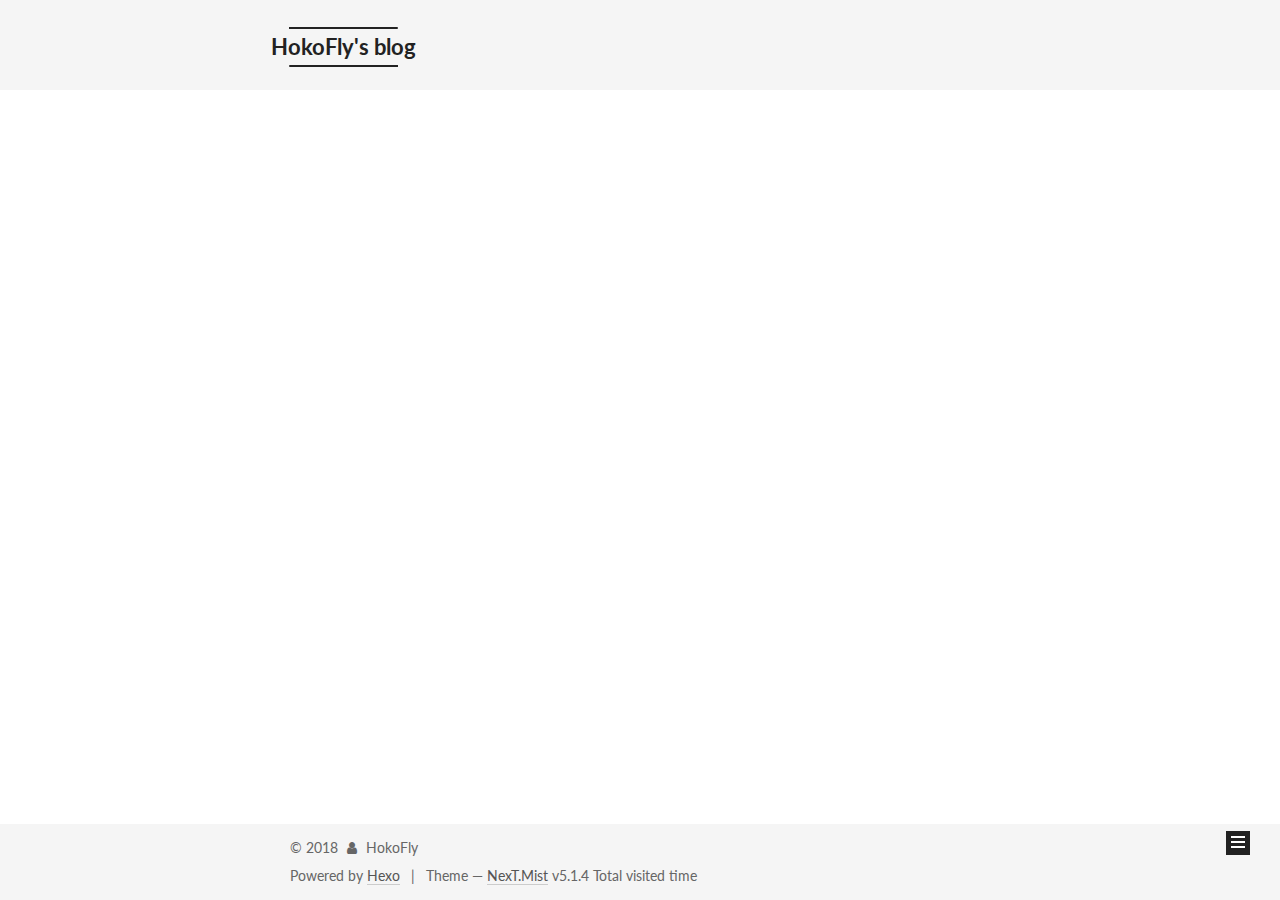
==== commit a108ac63: "Site updated: 2018-04-17 16:11:41" ====
--- a/index.html
+++ b/index.html
@@ -357,6 +357,17 @@
 
           
           
+             <span id="/2018/04/08/QUIC传输格式规范/" class="leancloud_visitors" data-flag-title="QUIC传输格式规范">
+               <span class="post-meta-divider">|</span>
+               <span class="post-meta-item-icon">
+                 <i class="fa fa-eye"></i>
+               </span>
+               
+                 <span class="post-meta-item-text">Visitors&#58;</span>
+               
+                 <span class="leancloud-visitors-count"></span>
+             </span>
+          
 
           
 
@@ -555,7 +566,10 @@
 
     <footer id="footer" class="footer">
       <div class="footer-inner">
-        <div class="copyright">&copy; <span itemprop="copyrightYear">2018</span>
+        <script async src="https://dn-lbstatics.qbox.me/busuanzi/2.3/busuanzi.pure.mini.js">
+</script>
+
+<div class="copyright">&copy; <span itemprop="copyrightYear">2018</span>
   <span class="with-love">
     <i class="fa fa-user"></i>
   </span>
@@ -576,6 +590,11 @@
   <div class="theme-info">Theme &mdash; <a class="theme-link" target="_blank" href="https://github.com/iissnan/hexo-theme-next">NexT.Mist</a> v5.1.4</div>
 
 
+
+
+<span id="busuanzi_container_site_pv">
+    Total visited <span id="busuanzi_value_site_pv"></span> time
+</span>
 
 
         
@@ -724,17 +743,209 @@
   
 
   
-
-  
-
-  
-  
-
-  
-
-  
-
-  
-
+  <script src="https://cdn1.lncld.net/static/js/av-core-mini-0.6.4.js"></script>
+  <script>AV.initialize("rkDgCg28AulnJ8gJSJFFWTc2-gzGzoHsz", "1BpbQohPNbePD7E8sBLsFWJf");</script>
+  <script>
+    function showTime(Counter) {
+      var query = new AV.Query(Counter);
+      var entries = [];
+      var $visitors = $(".leancloud_visitors");
+
+      $visitors.each(function () {
+        entries.push( $(this).attr("id").trim() );
+      });
+
+      query.containedIn('url', entries);
+      query.find()
+        .done(function (results) {
+          var COUNT_CONTAINER_REF = '.leancloud-visitors-count';
+
+          if (results.length === 0) {
+            $visitors.find(COUNT_CONTAINER_REF).text(0);
+            return;
+          }
+
+          for (var i = 0; i < results.length; i++) {
+            var item = results[i];
+            var url = item.get('url');
+            var time = item.get('time');
+            var element = document.getElementById(url);
+
+            $(element).find(COUNT_CONTAINER_REF).text(time);
+          }
+          for(var i = 0; i < entries.length; i++) {
+            var url = entries[i];
+            var element = document.getElementById(url);
+            var countSpan = $(element).find(COUNT_CONTAINER_REF);
+            if( countSpan.text() == '') {
+              countSpan.text(0);
+            }
+          }
+        })
+        .fail(function (object, error) {
+          console.log("Error: " + error.code + " " + error.message);
+        });
+    }
+
+    function addCount(Counter) {
+      var $visitors = $(".leancloud_visitors");
+      var url = $visitors.attr('id').trim();
+      var title = $visitors.attr('data-flag-title').trim();
+      var query = new AV.Query(Counter);
+
+      query.equalTo("url", url);
+      query.find({
+        success: function(results) {
+          if (results.length > 0) {
+            var counter = results[0];
+            counter.fetchWhenSave(true);
+            counter.increment("time");
+            counter.save(null, {
+              success: function(counter) {
+                var $element = $(document.getElementById(url));
+                $element.find('.leancloud-visitors-count').text(counter.get('time'));
+              },
+              error: function(counter, error) {
+                console.log('Failed to save Visitor num, with error message: ' + error.message);
+              }
+            });
+          } else {
+            var newcounter = new Counter();
+            /* Set ACL */
+            var acl = new AV.ACL();
+            acl.setPublicReadAccess(true);
+            acl.setPublicWriteAccess(true);
+            newcounter.setACL(acl);
+            /* End Set ACL */
+            newcounter.set("title", title);
+            newcounter.set("url", url);
+            newcounter.set("time", 1);
+            newcounter.save(null, {
+              success: function(newcounter) {
+                var $element = $(document.getElementById(url));
+                $element.find('.leancloud-visitors-count').text(newcounter.get('time'));
+              },
+              error: function(newcounter, error) {
+                console.log('Failed to create');
+              }
+            });
+          }
+        },
+        error: function(error) {
+          console.log('Error:' + error.code + " " + error.message);
+        }
+      });
+    }
+
+    $(function() {
+      var Counter = AV.Object.extend("Counter");
+      if ($('.leancloud_visitors').length == 1) {
+        addCount(Counter);
+      } else if ($('.post-title-link').length > 1) {
+        showTime(Counter);
+      }
+    });
+  </script>
+
+
+
+  
+
+  
+
+  
+  
+
+  
+
+  
+
+  
+
+
+  
+  <!-- custom analytics part create by xiamo -->
+<script src="https://cdn1.lncld.net/static/js/av-core-mini-0.6.1.js"></script>
+<script>AV.initialize("rkDgCg28AulnJ8gJSJFFWTc2-gzGzoHsz", "1BpbQohPNbePD7E8sBLsFWJf");</script>
+<script>
+function showTime(Counter) {
+	var query = new AV.Query(Counter);
+	$(".leancloud_visitors").each(function() {
+		var url = $(this).attr("id").trim();
+		query.equalTo("url", url);
+		query.find({
+			success: function(results) {
+				if (results.length == 0) {
+					var content = '0 ' + $(document.getElementById(url)).text();
+					$(document.getElementById(url)).text(content);
+					return;
+				}
+				for (var i = 0; i < results.length; i++) {
+					var object = results[i];
+					var content = object.get('time') + ' ' + $(document.getElementById(url)).text();
+					$(document.getElementById(url)).text(content);
+				}
+			},
+			error: function(object, error) {
+				console.log("Error: " + error.code + " " + error.message);
+			}
+		});
+
+	});
+}
+
+function addCount(Counter) {
+	var Counter = AV.Object.extend("Counter");
+	url = $(".leancloud_visitors").attr('id').trim();
+	title = $(".leancloud_visitors").attr('data-flag-title').trim();
+	var query = new AV.Query(Counter);
+	query.equalTo("url", url);
+	query.find({
+		success: function(results) {
+			if (results.length > 0) {
+				var counter = results[0];
+				counter.fetchWhenSave(true);
+				counter.increment("time");
+				counter.save(null, {
+					success: function(counter) {
+						var content =  counter.get('time') + ' ' + $(document.getElementById(url)).text();
+						$(document.getElementById(url)).text(content);
+					},
+					error: function(counter, error) {
+						console.log('Failed to save Visitor num, with error message: ' + error.message);
+					}
+				});
+			} else {
+				var newcounter = new Counter();
+				newcounter.set("title", title);
+				newcounter.set("url", url);
+				newcounter.set("time", 1);
+				newcounter.save(null, {
+					success: function(newcounter) {
+					    console.log("newcounter.get('time')="+newcounter.get('time'));
+						var content = newcounter.get('time') + ' ' + $(document.getElementById(url)).text();
+						$(document.getElementById(url)).text(content);
+					},
+					error: function(newcounter, error) {
+						console.log('Failed to create');
+					}
+				});
+			}
+		},
+		error: function(error) {
+			console.log('Error:' + error.code + " " + error.message);
+		}
+	});
+}
+$(function() {
+	var Counter = AV.Object.extend("Counter");
+	if ($('.leancloud_visitors').length == 1) {
+		addCount(Counter);
+	} else if ($('.post-title-link').length > 1) {
+		showTime(Counter);
+	}
+}); 
+</script>
+  
 </body>
 </html>
--- a/css/main.css
+++ b/css/main.css
@@ -1822,7 +1822,7 @@
   width: 4px;
   height: 4px;
   border-radius: 50%;
-  background: #08bab9;
+  background: #772fff;
 }
 .links-of-blogroll {
   font-size: 13px;
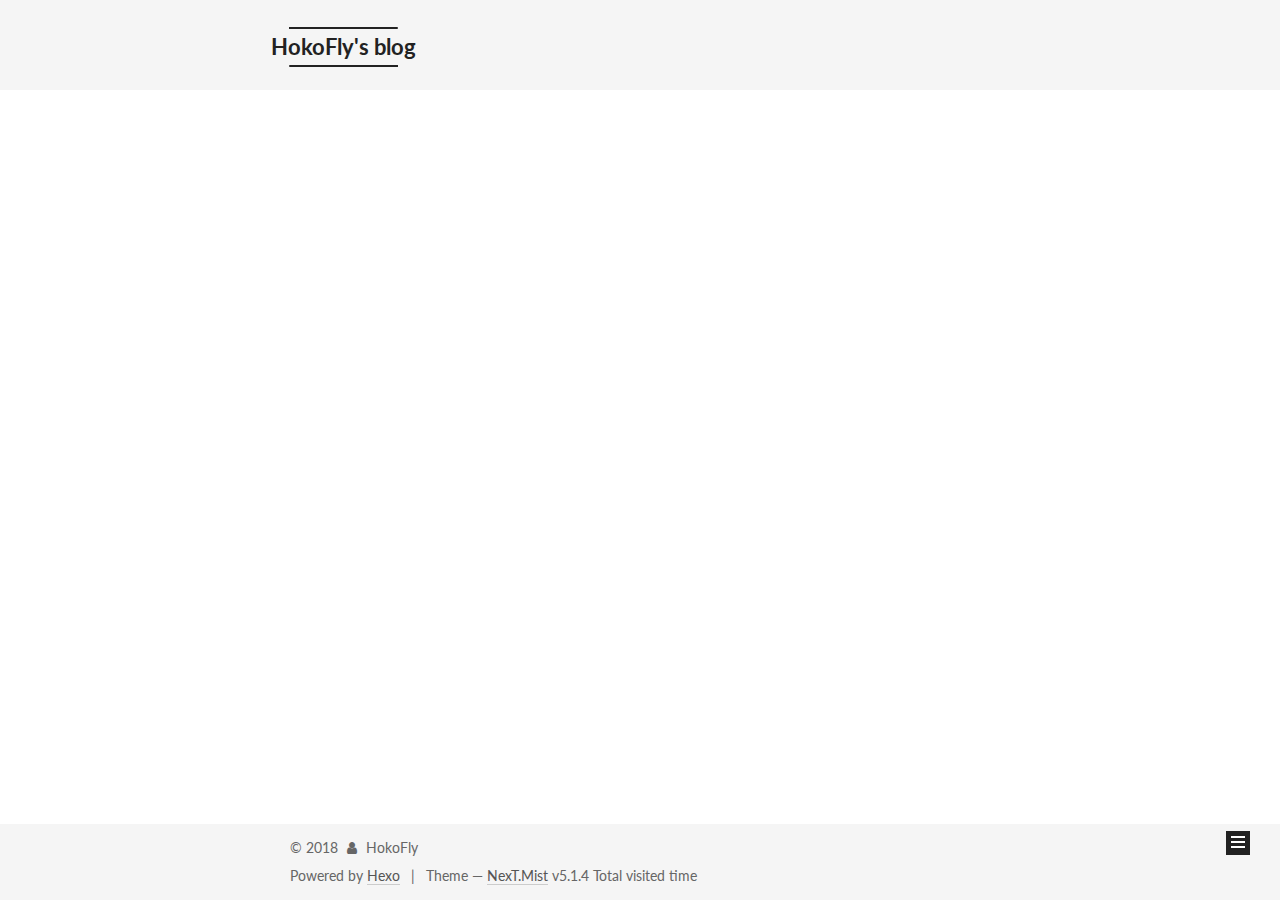
==== commit 96a97294: "Site updated: 2018-05-08 09:57:28" ====
--- a/index.html
+++ b/index.html
@@ -305,7 +305,7 @@
         
           <h1 class="post-title" itemprop="name headline">
                 
-                <a class="post-title-link" href="/2018/04/08/QUIC传输格式规范/" itemprop="url">QUIC传输格式规范</a></h1>
+                <a class="post-title-link" href="/2018/04/08/QUIC传输格式规范/" itemprop="url">QUIC传输格式规范(中文)</a></h1>
         
 
         <div class="post-meta">
@@ -357,7 +357,7 @@
 
           
           
-             <span id="/2018/04/08/QUIC传输格式规范/" class="leancloud_visitors" data-flag-title="QUIC传输格式规范">
+             <span id="/2018/04/08/QUIC传输格式规范/" class="leancloud_visitors" data-flag-title="QUIC传输格式规范(中文)">
                <span class="post-meta-divider">|</span>
                <span class="post-meta-item-icon">
                  <i class="fa fa-eye"></i>
--- a/css/main.css
+++ b/css/main.css
@@ -1822,7 +1822,7 @@
   width: 4px;
   height: 4px;
   border-radius: 50%;
-  background: #772fff;
+  background: #de7cff;
 }
 .links-of-blogroll {
   font-size: 13px;
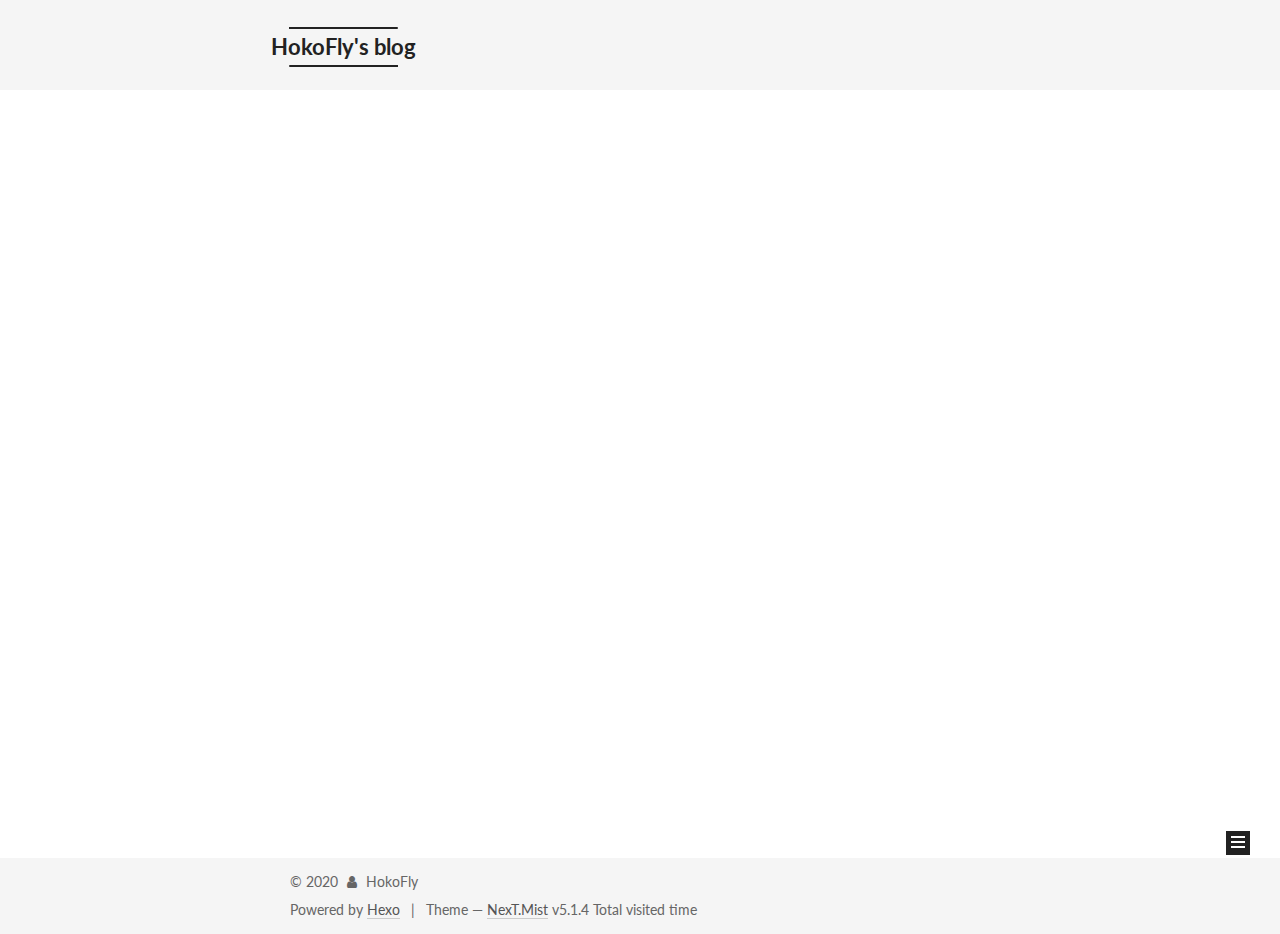
==== commit e9d81d1f: "Site updated: 2020-05-29 17:18:45" ====
--- a/index.html
+++ b/index.html
@@ -286,7 +286,7 @@
   
   
   <div class="post-block">
-    <link itemprop="mainEntityOfPage" href="https://hokofly.github.io/2018/04/08/QUIC传输格式规范/">
+    <link itemprop="mainEntityOfPage" href="https://hokofly.github.io/QUIC 基于UDP的多路复用和安全传输 （draft-ietf-quic-transport-24）.html">
 
     <span hidden itemprop="author" itemscope itemtype="http://schema.org/Person">
       <meta itemprop="name" content="HokoFly">
@@ -305,7 +305,7 @@
         
           <h1 class="post-title" itemprop="name headline">
                 
-                <a class="post-title-link" href="/2018/04/08/QUIC传输格式规范/" itemprop="url">QUIC传输格式规范(中文)</a></h1>
+                <a class="post-title-link" href="/QUIC 基于UDP的多路复用和安全传输 （draft-ietf-quic-transport-24）.html" itemprop="url">QUIC 基于UDP的多路复用和安全传输 （draft-ietf-quic-transport-24）</a></h1>
         
 
         <div class="post-meta">
@@ -317,8 +317,8 @@
               
                 <span class="post-meta-item-text">Posted on</span>
               
-              <time title="Post created" itemprop="dateCreated datePublished" datetime="2018-04-08T14:44:13+08:00">
-                2018-04-08
+              <time title="Post created" itemprop="dateCreated datePublished" datetime="2020-05-29T17:17:25+08:00">
+                2020-05-29
               </time>
             
 
@@ -328,36 +328,14 @@
           </span>
 
           
-            <span class="post-category" >
-            
-              <span class="post-meta-divider">|</span>
-            
-              <span class="post-meta-item-icon">
-                <i class="fa fa-folder-o"></i>
-              </span>
-              
-                <span class="post-meta-item-text">In</span>
-              
-              
-                <span itemprop="about" itemscope itemtype="http://schema.org/Thing">
-                  <a href="/categories/协议/" itemprop="url" rel="index">
-                    <span itemprop="name">协议</span>
-                  </a>
-                </span>
-
-                
-                
-              
-            </span>
-          
-
-          
-            
-          
-
-          
-          
-             <span id="/2018/04/08/QUIC传输格式规范/" class="leancloud_visitors" data-flag-title="QUIC传输格式规范(中文)">
+
+          
+            
+          
+
+          
+          
+             <span id="/QUIC 基于UDP的多路复用和安全传输 （draft-ietf-quic-transport-24）.html" class="leancloud_visitors" data-flag-title="QUIC 基于UDP的多路复用和安全传输 （draft-ietf-quic-transport-24）">
                <span class="post-meta-divider">|</span>
                <span class="post-meta-item-icon">
                  <i class="fa fa-eye"></i>
@@ -390,13 +368,24 @@
       
         
           
-          介绍(Introduction)QUIC (Quick UDP Internet Connection) is a new multiplexed and secure transport atop UDP, designed from the ground up and optimized for HTTP/2 semantics. While built with HTTP/2 as the primary application protocol, QUIC builds on decades of transport and security experience, and implements mechanisms that make it attractive as a modern general-purpose transport. QUIC provides multiplexing and flow control equivalent to HTTP/2, security equivalent to TLS, and connection semantics, reliability, and congestion control equivalent to TCP. 
-QUIC (Quick UDP Internet Connection，快速UDP互联网连接) 是一个新的基于UDP的多路复用且安全的传输协议，它从头开始设计，且为 HTTP/2 语义做了优化。尽管以 HTTP/2 作为主要的应用协议而构建，然而 QUIC 的构建是基于传输和安全领域数十年的经验的，且实现了使它成为有吸引力的现代通用传输协议的机制。QUIC提供了等价于HTTP/2 的多路复用和流控，等价于 TLS 的安全机制，及等价于 TCP 的连接语义、可靠性和拥塞控制。
-QUIC operates entirely in userspace, and is currently shipped to users as a part of the Chromium browser, enabling rapid deployment and experimentation. As a userspace transport atop UDP, QUIC allows innovations which have proven difficult to deploy with
+          QUIC: 基于UDP的多路复用和安全传输 (draft-ietf-quic-transport-24)1. 介绍QUIC是一种多路复用的安全传输为目标的协议。提供如下特性：
+
+复用Stream
+Stream和连接级别的流量控制
+低延迟连接建立
+连接迁移和NAT重绑定的快速恢复
+认证且加密的头部和负载(payload)QUIC使用UDP作为TCP的替代，来避免对旧客户端操作系统和中间件的改动要求。QUIC对所有头部进行认证，并且对大部分交换的数据进行加密，包括信令，来避免中间件引入额外的依赖。
+
+2. Streams(流)QUIC中的流，为应用提供一种轻量的，有序字节流抽象。流可以是单向或双向的。QUIC单向流几乎可以看做无限长度的“消息”的概念。
+流可以通过发送数据创建。其他与流管理相关的操作，结束(ending)，取消(cancelling)和流量控制，都是以最小化负荷为目的设计的。比如，单个STREAM帧可以打开、携带数据以及关闭一个流。流也可以长期存在于整个连接期间。
+流可以被任意端创建，可以与其他流并发地发送数据，也可以被取消。QUIC不会不确保不同流之间的字节数据的有序性。
+在流量控制约束和流限制下，QUIC可以并发地处理任意数量的流，任意数量的数据。
+2.1 流的类型和id流可以是单向或双向的。单向流向一个方向承载数据：从流的发起者到对端。双向流允许两个方向发送数据。一个连接中的流都被数字标记，也就是流ID(stream ID)，流ID是一个62位整数(0 ~ 2^62-1)，且连接中的所有流ID都是唯一的。流ID是可变长度的整数。在一条连接中，QUIC端不能复用流ID。流ID的最低有效位(0x1)表明了流的发起者。客户端发起的流都是偶数ID(该位设为0)，服务端发起的则为奇数ID(该位设为1)导数第二低有效位(0x2)可以区分是双向流(该位设为0)还是单向流(该位设为1)可以用下表概括：
+12345678910111213+------+----------------------------------+| Bits | Stream Type                      |+------+----------------------------------+| 0x0  | Client-Initiated, Bidirectional  ||      |                                  || 
           ...
           <!--noindex-->
           <div class="post-button text-center">
-            <a class="btn" href="/2018/04/08/QUIC传输格式规范/#more" rel="contents">
+            <a class="btn" href="/QUIC 基于UDP的多路复用和安全传输 （draft-ietf-quic-transport-24）.html#more" rel="contents">
               Read more &raquo;
             </a>
           </div>
@@ -491,25 +480,7 @@
             
 
             
-              
-              
-              <div class="site-state-item site-state-categories">
-                <a href="/categories/index.html">
-                  <span class="site-state-item-count">1</span>
-                  <span class="site-state-item-name">categories</span>
-                </a>
-              </div>
-            
-
-            
-              
-              
-              <div class="site-state-item site-state-tags">
-                <a href="/tags/index.html">
-                  <span class="site-state-item-count">1</span>
-                  <span class="site-state-item-name">tags</span>
-                </a>
-              </div>
+
             
 
           </nav>
@@ -569,7 +540,7 @@
         <script async src="https://dn-lbstatics.qbox.me/busuanzi/2.3/busuanzi.pure.mini.js">
 </script>
 
-<div class="copyright">&copy; <span itemprop="copyrightYear">2018</span>
+<div class="copyright">&copy; <span itemprop="copyrightYear">2020</span>
   <span class="with-love">
     <i class="fa fa-user"></i>
   </span>
--- a/css/main.css
+++ b/css/main.css
@@ -1822,7 +1822,7 @@
   width: 4px;
   height: 4px;
   border-radius: 50%;
-  background: #de7cff;
+  background: #c80fcf;
 }
 .links-of-blogroll {
   font-size: 13px;
